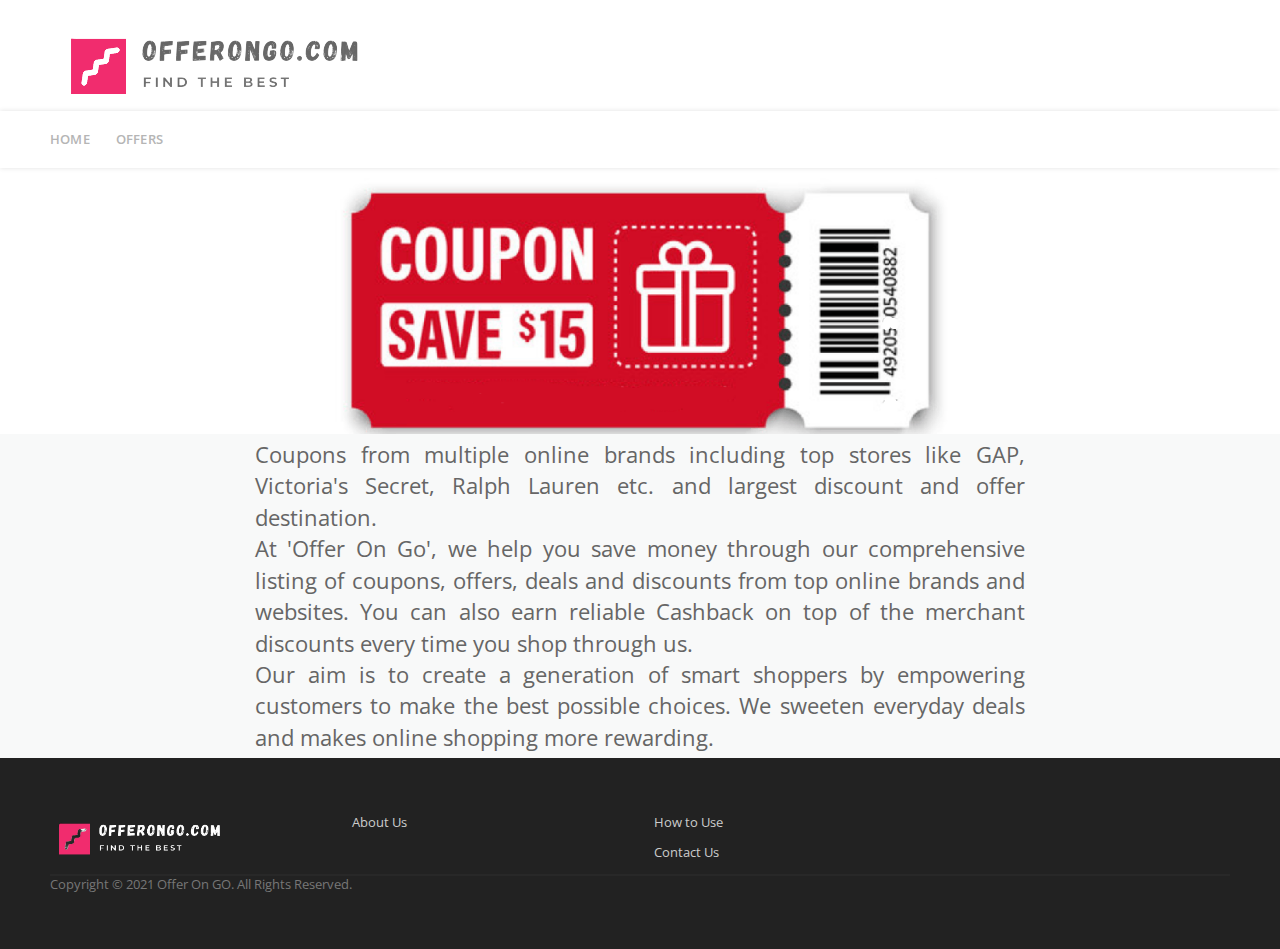
==== about.html @ be4a866e "About Page Added" ====
<!DOCTYPE html>
<html lang="en">

<meta http-equiv="content-type" content="text/html;charset=UTF-8" />

<head>
  <meta charset="UTF-8">
  <meta name="viewport" content="width=device-width, initial-scale=1">

  <title>Offer On GO - About</title>

  <link rel="canonical" href="index.html" />
  <meta property="og:locale" content="en_US" />
  <meta property="og:type" content="website" />
  <meta property="og:title" content="Offer On Go - Your Saving Assistant!!" />
  <meta property="og:url" content="index.html" />
  <meta property="og:site_name" content="Offer On Go" />
  <meta name="twitter:card" content="summary" />
  <meta name="twitter:title" content="Offer On Go - Your Saving Assistant!!" />



  <link rel='dns-prefetch' href='http://fonts.googleapis.com/' />

  <style type="text/css">
    img.wp-smiley,
    img.emoji {
      display: inline !important;
      border: none !important;
      box-shadow: none !important;
      height: 1em !important;
      width: 1em !important;
      margin: 0 .07em !important;
      vertical-align: -0.1em !important;
      background: none !important;
      padding: 0 !important;
    }
  </style>
  <link rel='stylesheet' id='wpcoupon_style-css' href='content/themes/wp-coupon/styled279.css?ver=1.1.5' type='text/css' media='all' />
  <link rel='stylesheet' id='wpcoupon_semantic-css' href='content/themes/wp-coupon/assets/css/semantic.minae82.css?ver=4.2.0' type='text/css' media='all' />
  <link rel='stylesheet' id='wp-users-css' href='content/plugins/wp-users/public/assets/css/style8d9d.css?ver=4.9.16' type='text/css' media='all' />
  <link rel='stylesheet' id='redux-google-fonts-st_options-css' href='https://fonts.googleapis.com/css?family=Open+Sans%3A300%2C400%2C600%2C700%2C800%2C300italic%2C400italic%2C600italic%2C700italic%2C800italic&amp;ver=1521454341' type='text/css'
    media='all' />
  <script type='text/javascript' src='content/plugins/google-analytics-for-wordpress/assets/js/frontend.min00ee.js?ver=7.14.0'></script>
  <script type='text/javascript' src='https://www.dealavenues.com/wp-includes/js/jquery/jquery.js?ver=1.12.4'></script>
  <script type='text/javascript' src='https://www.dealavenues.com/wp-includes/js/jquery/jquery-migrate.min.js?ver=1.4.1'></script>
  <script type='text/javascript' src='content/themes/wp-coupon/assets/js/libs/semantic.mind279.js?ver=1.1.5'></script>

  <link rel="wlwmanifest" type="application/wlwmanifest+xml" href="https://www.dealavenues.com/wp-includes/wlwmanifest.xml" />
  <!--[if lt IE 9]><script src="https://www.dealavenues.com/content/themes/wp-coupon/assets/js/libs/html5.min.js"></script><![endif]-->
  <link rel="icon" href="content/favicon.png" sizes="32x32" />
  <link rel="icon" href="content/favicon.png" sizes="192x192" />
  <link rel="apple-touch-icon-precomposed" href="content/favicon.png" />
  <link rel="stylesheet" href="/content/css/master.css">
  <meta name="title" content="Offer On Go- Your Saving Assistant!!" />
  <meta name="description"
    content="Save money every time you shop online. Get the best deals & coupons of your favourite online store at Offer On Go - Your Saving Assistant!! Get the best, latest and most trending offers from a huge number of Online Shopping Stores. Shop online with 'Offer On Go' and never miss a deal again." />
  <meta name="keywords"
    content="'Offer On Go', deal avenues, coupons, offers, deals, promo codes, coupon codes, discount codes, sale, recharge coupon, best coupon website, best coupon code website, best discount code website, top coupon code website, coupon" />
  <meta name="language" content="en-us" />
  <meta name="distribution" content="India" />
  <link href="https://cdnjs.cloudflare.com/ajax/libs/OwlCarousel2/2.3.4/assets/owl.carousel.min.css" rel="stylesheet">
  <link href="https://cdnjs.cloudflare.com/ajax/libs/OwlCarousel2/2.3.4/assets/owl.theme.default.css" rel="stylesheet">
  <link rel="stylesheet" href="https://pro.fontawesome.com/releases/v5.10.0/css/all.css" integrity="sha384-AYmEC3Yw5cVb3ZcuHtOA93w35dYTsvhLPVnYs9eStHfGJvOvKxVfELGroGkvsg+p" crossorigin="anonymous" />
</head>

<body class="home page-template page-template-templates page-template-frontpage page-template-templatesfrontpage-php page page-id-509 unknown windows">
  <div id="page" class="hfeed site">
    <header id="masthead" class="ui page site-header" role="banner">
      <div class="primary-header">
        <div class="container">
          <div class="logo_area fleft">
            <a href="index.html" title="Offer On Go" rel="home">
              <img src="content/logo.png" alt="Offer On Go" />
            </a>
          </div>

          <div class="header-highlight fleft">
            <a href="#">
              <div class="highlight-icon"></div>
              <div class="highlight-text"></div>
            </a>

          </div>
        </div> <!-- END .header -->


        <div id="site-header-nav" class="site-navigation">
          <div class="container">
            <nav class="primary-navigation clearfix fleft" role="navigation">
              <a href="#content" class="screen-reader-text skip-link">Skip to content</a>
              <div id="nav-toggle"><i class="fa fa-bars"></i></div>
              <ul class="st-menu">
                <li id="menu-item-478" class="menu-item menu-item-type-custom menu-item-object-custom menu-item-478"><a href="index.html">Home</a></li>
                <li id="menu-item-503" class="menu-item menu-item-type-post_type menu-item-object-page menu-item-has-children menu-item-503"><a style="cursor:pointer;">Offers</a>
                  <ul class="sub-menu">
                    <li id="menu-item-525" class="menu-item menu-item-type-taxonomy menu-item-object-coupon_category menu-item-525"><a target="_blank"
                        href="https://www.amazon.com/s?k=Fat+Brain+Toys&SubscriptionId=AKIAJR3SDTHECKMT46PA&linkCode=xm2&tag=crafthobbyamzn-20&ref=nb_sb_noss_2">FAT BRAIN Toys</a></li>
                    <li id="menu-item-528" class="menu-item menu-item-type-taxonomy menu-item-object-coupon_category menu-item-528"><a target="_blank"
                        href="https://www.amazon.com/Raymond-Geddes-Company-Inc/b/ref=bl_dp_s_web_9951138011?ie=UTF8&node=9951138011&field-lbr_brands_browse-bin=Raymond+Geddes+%26+Company%2C+Inc.">GEDDES School Supplies</a></li>
                    <li id="menu-item-901" class="menu-item menu-item-type-taxonomy menu-item-object-coupon_category menu-item-901"><a target="_blank" href="https://www.amazon.com/s?k=elf+cosmetics&tag=dealspotr-20">Elf Cosmetics</a></li>
                    <li id="menu-item-522" class="menu-item menu-item-type-taxonomy menu-item-object-coupon_category menu-item-522"><a target="_blank"
                        href="https://www.amazon.com/s?k=Victoria%27s+Secret+Lingerie&SubscriptionId=AKIAJR3SDTHECKMT46PA&linkCode=xm2&tag=fashionamzn-20&ref=nb_sb_noss_2">Victoria's Secret</a></li>
                    <li id="menu-item-984" class="menu-item menu-item-type-taxonomy menu-item-object-coupon_category menu-item-984"><a target="_blank"
                        href="https://www.amazon.com/s?k=Ralph+Lauren&bbn=7141123011&rh=n%3A7141123011%2Cp_8%3A2661606011&fst=p90x%3A1&qid=1507122030&tag=dealspotr-20&ref=sr_ex_n_1">Ralph Lauren</a></li>
                    <li id="menu-item-921" class="menu-item menu-item-type-taxonomy menu-item-object-coupon_category menu-item-921"><a target="_blank"
                        href="https://www.amazon.com/s?k=Gap&SubscriptionId=AKIAJR3SDTHECKMT46PA&linkCode=xm2&tag=fashionamzn-20&ref=nb_sb_noss_2">GAP</a></li>
                  </ul>
                </li>
              </ul>
            </nav> <!-- END .primary-navigation -->
          </div> <!-- END .container -->
        </div> <!-- END #primary-navigation -->
    </header><!-- END #masthead -->
    <div>
      <img class="about-image" src="content/about.png" alt="">
    </div>
    <div>
      <p class="coupon-dessss" style="text-align:justify; font-size:22px; padding:5px 5px 5px 5px; ">Coupons from multiple online brands including top
        stores like
        GAP, Victoria's Secret, Ralph Lauren etc. and largest discount and offer destination.
        <br>
        At 'Offer On Go', we help you save money through our comprehensive listing of coupons, offers, deals and discounts from top online brands and websites. You can also earn reliable Cashback on top of the merchant discounts every time you shop
        through us.
        <br>
        Our aim is to create a generation of smart shoppers by empowering customers to make the best possible choices. We sweeten everyday deals and makes online shopping more rewarding.

      </p>
    </div>
  </div> <!-- END .site-content -->

  <footer id="colophon" class="site-footer footer-widgets-on" role="contentinfo">
    <div class="container">

      <div class="footer-widgets-area">
        <div class="sidebar-footer footer-columns stackable ui grid clearfix">
          <div id="footer-1" class="four wide column footer-column widget-area" role="complementary">
            <aside id="text-3" class="widget widget_text">
              <div class="textwidget">
                <p><img class="alignnone" src="content/logo1.png" alt="" width="191" height="41" /></p>
              </div>
            </aside>
          </div>
          <div id="footer-2" class="four wide column footer-column widget-area" role="complementary">
            <aside id="nav_menu-1">
              <div class="menu-footer-column-1-container">
                <ul id="menu-footer-column-1" class="menu">
                  <li class="menu-item menu-item-type-custom menu-item-object-custom"><a href="http://dealavenues.com/about-us/"><i class="fa fa-arrow-right"></i> About Us</a></li>

                </ul>
              </div>
            </aside>
          </div>
          <div id="footer-3" class="four wide column footer-column widget-area" role="complementary">
            <aside id="nav_menu-2">
              <div class="menu-footer-column-2-container">
                <ul id="menu-footer-column-2" class="menu">
                  <li id="menu-item-493" class="menu-item menu-item-type-custom menu-item-object-custom menu-item-493"><a href="http://dealavenues.com/how-to-use/"><i class="fa fa-arrow-right"></i> How to Use</a></li>
                  <li id="menu-item-495" class="menu-item menu-item-type-custom menu-item-object-custom menu-item-495"><a href="mailto:contact@offerongo.com"><i class="fa fa-arrow-right"></i> Contact Us</a></li>
                </ul>
              </div>
            </aside>
          </div>
        </div>
      </div>


      <div class="footer_copy">
        <p>
          <span>Copyright &copy; 2021 Offer On GO. All Rights Reserved. </span>
        </p>
      </div>
    </div>
  </footer><!-- END #colophon-->

  </div><!-- END #page -->
  <script src="https://cdnjs.cloudflare.com/ajax/libs/jquery/3.5.1/jquery.min.js"></script>
  <script src="https://cdnjs.cloudflare.com/ajax/libs/OwlCarousel2/2.3.4/owl.carousel.min.js"></script>
  <script type="text/javascript" src='content/js/main.js'></script>
  <script type='text/javascript' src='content/themes/wp-coupon/assets/js/libsd279.js?ver=1.1.5'></script>

  <script type='text/javascript' src='content/themes/wp-coupon/assets/js/globald279.js?ver=1.1.5'></script>

  <script type='text/javascript' src='content/plugins/wp-users/public/assets/js/user5152.js?ver=1.0'></script>
  <script type='text/javascript' src='https://www.dealavenues.com/wp-includes/js/wp-embed.min.js?ver=4.9.16'></script>
  <script type='text/javascript' src='content/themes/wp-coupon/inc/widgets/assets/js/owl.carousel8d9d.js?ver=4.9.16'></script>
  <script type='text/javascript' src='content/themes/wp-coupon/inc/widgets/assets/js/slider8d9d.js?ver=4.9.16'></script>
  <script type='text/javascript' src='content/themes/wp-coupon/inc/widgets/assets/js/carousel8d9d.js?ver=4.9.16'></script>
</body>

</html>
---- content/themes/wp-coupon/styled279.css ----
/*
Theme Name: WP Coupon.container
Theme URI: https://www.famethemes.com/themes/coupon-wp/
Author: famethemes
Author URI: http://www.famethemes.com
Description: An advanded WordPress Coupon and Deal Theme
Version: 1.1.5
License: GNU General Public License v2 or later
License URI: http://www.gnu.org/licenses/gpl-2.0.html
Text Domain: wp-coupon
Tags: one-column, two-columns, right-sidebar, custom-background, custom-colors, custom-header, custom-menu, editor-style, featured-images, flexible-header, sticky-post, threaded-comments, translation-ready
*/
/*--------------------------------------------------------------
>>> TABLE OF CONTENTS:
----------------------------------------------------------------
1.0 Reset
2.0 Document
3.0 Layout
4.0 Elements
5.0 Posts
6.0 Pages
7.0 Widgets
8.0 User Area
9.0 Supports
10.0 Plugins

--------------------------------------------------------------*/
/*--------------------------------------------------------------
1.0 Reset
--------------------------------------------------------------*/
html {
  -ms-text-size-adjust: 100%;
  -webkit-text-size-adjust: 100%;
}

body {
  line-height: 1;
  margin: 0;
  padding: 0;
}

article,
aside,
details,
figcaption,
figure,
footer,
header,
hgroup,
main,
nav,
section,
summary {
  display: block;
}

a:focus {
  outline: none;
}

a:active,
a:hover {
  outline: 0;
}

a img {
  border: 0;
}

audio,
canvas,
progress,
video {
  display: inline-block;
  vertical-align: baseline;
}

audio:not([controls]) {
  display: none;
  height: 0;
}

[hidden],
template {
  display: none;
}

abbr[title] {
  border-bottom: 1px dotted;
}

b,
strong {
  font-weight: bold;
}

dfn {
  font-style: italic;
}

small {
  font-size: 80%;
}

sub,
sup {
  font-size: 75%;
  height: 0;
  line-height: 0;
  position: relative;
  vertical-align: baseline;
}

sup {
  bottom: 1ex;
}

sub {
  top: .5ex;
}

img {
  border: 0;
  -ms-interpolation-mode: bicubic;
}

pre {
  overflow: auto;
}

button,
input,
optgroup,
select,
textarea {
  color: inherit;
  font: inherit;
  margin: 0;
}

button {
  overflow: visible;
}

button,
select {
  text-transform: none;
}

button,
html input[type="button"],
input[type="reset"],
input[type="submit"] {
  -webkit-appearance: button;
  cursor: pointer;
}

input[type="search"] {
  -webkit-appearance: textfield;
  -webkit-box-sizing: content-box;
  -moz-box-sizing: content-box;
  box-sizing: content-box;
}

input[type="search"]::-webkit-search-cancel-button,
input[type="search"]::-webkit-search-decoration {
  -webkit-appearance: none;
}

button[disabled],
html input[disabled] {
  cursor: default;
}

button::-moz-focus-inner,
input::-moz-focus-inner {
  border: 0;
  padding: 0;
}

button,
input {
  line-height: normal;
  *overflow: visible;
}

input[type="checkbox"],
input[type="radio"] {
  padding: 0;
}

*,
*:before,
*:after {
  -webkit-box-sizing: border-box;
  -moz-box-sizing: border-box;
  box-sizing: border-box;
}

legend {
  border: 0;
  padding: 0;
}

textarea {
  overflow: auto;
}

optgroup {
  font-weight: bold;
}

table {
  border-collapse: collapse;
  border-spacing: 0;
}

td,
th {
  padding: 0;
}

.clearfix:after, .box-item:after, .container:after, .st-menu:after, .store-listing-item:after, .widget-area .widget_categories .widget-content ul:after {
  content: ".";
  display: block;
  height: 0;
  clear: both;
  visibility: hidden;
}

.clearfix, .box-item, .container, .st-menu, .store-listing-item, .widget-area .widget_categories .widget-content ul {
  display: inline-block;
}

.clearfix, .box-item, .container, .st-menu, .store-listing-item, .widget-area .widget_categories .widget-content ul {
  display: block;
}

.clear {
  zoom: 1;
}

.clear:before, .clear:after {
  display: table;
  content: "";
}

.clear:after {
  clear: both;
}

.break, h1,
h2,
h3,
h4,
h5,
h6, p, ul, ol, dl, blockquote, pre {
  word-break: break-word;
  word-wrap: break-word;
}

.none {
  display: none;
}

/*--------------------------------------------------------------
2.0 Document Setup
--------------------------------------------------------------*/
/*------------------------------
	2.1 Typography
------------------------------*/
html, body {
  margin: 0;
  padding: 0;
  height: 100%;
  font-size: 14px;
}

body {
  background: #f8f9f9;
  height: 100%;
}

body, p {
  font-family: "Open Sans", Helvetica, Arial, sans-serif;
  font-size: 12px;
  line-height: 1.3;
  color: #666666;
}

pre,
code,
input,
textarea {
  font: inherit;
}

::-moz-selection {
  background: #000000;
  color: #FFFFFF;
}

::selection {
  background: #000000;
  color: #FFFFFF;
}

/*------------------------------
	2.2 Links
------------------------------*/
a {
  color: #00979d;
  text-decoration: none;
}

a:hover {
  color: #ff9900;
  text-decoration: none;
}

/*------------------------------
	2.3 Heading
------------------------------*/
h1,
h2,
h3,
h4,
h5,
h6 {
  clear: both;
  font-family: "Open Sans", Helvetica, Arial, sans-serif;
  font-weight: normal;
  margin-bottom: 0px;
  margin-top: 0;
  color: #222222;
}

h1 a,
h2 a,
h3 a,
h4 a,
h5 a,
h6 a {
  color: #222222;
  text-decoration: none;
}

h1 {
  line-height: 1.6;
  font-size: 26px;
  letter-spacing: -0.5px;
}

@media screen and (min-width: 790px) {
  h1 {
    font-size: 25px;
  }
}

h1 span {
  font-weight: bold;
}

h2 {
  line-height: 1.6;
  font-size: 23px;
}

@media screen and (min-width: 790px) {
  h2 {
    font-size: 13px;
  }
}

h3 {
  font-size: 20px;
  line-height: 1.6;
}

h4 {
  font-weight: normal;
  font-size: 18px;
}

h5 {
  font-size: 15px;
}

h6 {
  font-weight: normal;
  font-size: 13px;
}

/*------------------------------
	2.4 Base
------------------------------*/
ul, ol, dl, p, details, address, .vcard, figure, pre, fieldset, table, dt, dd, hr {
  margin-bottom: 15px;
  margin-top: 0;
}

/*------------------------------
	2.5 Content
------------------------------*/
img {
  height: auto;
  max-width: 100%;
  vertical-align: middle;
}

b,
strong {
  font-weight: bold;
}

blockquote {
  clear: both;
  margin: 20px 0;
}

blockquote p {
  font-style: italic;
}

blockquote cite {
  font-style: normal;
  margin-bottom: 20px;
  font-size: 13px;
}

dfn,
cite,
em,
i {
  font-style: italic;
}

figure {
  margin: 0;
}

address {
  margin: 20px 0;
}

hr {
  border: 0;
  border-top: 1px solid #e9e9e9;
  height: 1px;
  margin-bottom: 20px;
}

tt,
kbd,
pre,
code,
samp,
var {
  font-family: Monaco, Consolas, "Andale Mono", "DejaVu Sans Mono", monospace;
  background-color: #e9e9e9;
  padding: 5px 7px;
  -webkit-border-radius: 2px;
  -moz-border-radius: 2px;
  border-radius: 2px;
}

pre {
  overflow: auto;
  white-space: pre-wrap;
  max-width: 100%;
  line-height: 1.7;
  margin: 20px 0;
  padding: 20px;
}

details summary {
  font-weight: bold;
  margin-bottom: 20px;
}

details :focus {
  outline: none;
}

abbr,
acronym,
dfn {
  cursor: help;
  font-size: .95em;
  text-transform: uppercase;
  border-bottom: 1px dotted #e9e9e9;
  letter-spacing: 1px;
}

mark {
  background-color: #fff9c0;
  text-decoration: none;
}

small {
  font-size: 75%;
}

big {
  font-size: 125%;
}

ul, ol {
  padding-left: 20px;
}

ul {
  list-style: disc;
}

ol {
  list-style: decimal;
}

ul li, ol li {
  margin: 8px 0;
}

dt {
  font-weight: bold;
}

dd {
  margin: 0 20px 20px;
}

/*------------------------------
	2.6 Table
------------------------------*/
table {
  width: 100%;
  margin-bottom: 20px;
  border: 1px solid #e9e9e9;
  border-collapse: collapse;
  border-spacing: 0;
}

table>thead>tr>th,
table>tbody>tr>th,
table>tfoot>tr>th,
table>thead>tr>td,
table>tbody>tr>td,
table>tfoot>tr>td {
  border: 0px solid #e9e9e9;
  line-height: 1.42857;
  padding: 5px;
  vertical-align: middle;
  text-align: center;
}

table>thead>tr>th, table>thead>tr>td {
  border-bottom-width: 2px;
}

table th {
  font-size: 14px;
  letter-spacing: 2px;
  text-transform: uppercase;
}

/*------------------------------
	2.7 Form
------------------------------*/
fieldset {
  padding: 20px;
  border: 1px solid #e9e9e9;
}

input[type="reset"], input[type="submit"], input[type="submit"] {
  cursor: pointer;
  background: #00979d;
  border: none;
  display: inline-block;
  color: #FFFFFF;
  letter-spacing: 1px;
  text-transform: uppercase;
  line-height: 1;
  text-align: center;
  padding: 17px 23px 18px 23px;
  -webkit-border-radius: 2px;
  -moz-border-radius: 2px;
  border-radius: 2px;
  margin: 3px 0;
  text-decoration: none;
  font-weight: 600;
  font-size: 13px;
}

input[type="reset"]:hover, input[type="submit"]:hover, input[type="submit"]:hover {
  opacity: 0.8;
}

input[type="button"]:hover, input[type="button"]:focus, input[type="reset"]:hover,
input[type="reset"]:focus, input[type="submit"]:hover, input[type="submit"]:focus,
button:hover, button:focus {
  cursor: pointer;
}

textarea {
  resize: vertical;
}

select {
  max-width: 100%;
  overflow: auto;
  vertical-align: top;
  outline: none;
  border: 1px solid #e9e9e9;
  padding: 10px;
}

textarea,
input[type="date"],
input[type="datetime"],
input[type="datetime-local"],
input[type="email"],
input[type="month"],
input[type="number"],
input[type="password"],
input[type="search"],
input[type="tel"],
input[type="text"],
input[type="time"],
input[type="url"],
input[type="week"] {
  cursor: pointer;
  max-width: 100%;
  background-color: transparent;
  border: 1px solid #e9e9e9;
  -webkit-appearance: none;
  padding: 10px 15.38462px;
  -webkit-border-radius: 2px;
  -moz-border-radius: 2px;
  border-radius: 2px;
}

textarea:focus,
input[type="date"]:focus,
input[type="datetime"]:focus,
input[type="datetime-local"]:focus,
input[type="email"]:focus,
input[type="month"]:focus,
input[type="number"]:focus,
input[type="password"]:focus,
input[type="search"]:focus,
input[type="tel"]:focus,
input[type="text"]:focus,
input[type="time"]:focus,
input[type="url"]:focus,
input[type="week"]:focus {
  outline: none;
  border-color: #00979d;
}

button::-moz-focus-inner {
  border: 0;
  padding: 0;
}

input[type="radio"], input[type="checkbox"] {
  margin: 0 10px;
}

input, textarea, input[type="submit"]:focus {
  outline: 0 none;
}

/*------------------------------
	2.8 Accessibility
------------------------------*/
/* Text meant only for screen readers */
.screen-reader-text {
  clip: rect(1px, 1px, 1px, 1px);
  position: absolute !important;
}

.screen-reader-text:hover,
.screen-reader-text:active,
.screen-reader-text:focus {
  background-color: #AAAAAA;
  -webkit-border-radius: 3px;
  -moz-border-radius: 3px;
  border-radius: 3px;
  clip: auto !important;
  color: #00979d;
  display: block;
  height: auto;
  left: 5px;
  line-height: normal;
  padding: 17px;
  text-decoration: none;
  top: 5px;
  width: auto;
  z-index: 100000;
  /* Above WP toolbar */
}

/*------------------------------
	2.9 Helper
------------------------------*/
.primary-color, .primary-bg {
  color: #00979d;
}

.secondary-color, .secondary-bg {
  color: #ff9900;
}

.text-transform-none {
  text-transform: none !important;
}

.text-transform-none h1, .text-transform-none h2, .text-transform-none h3, .text-transform-none h4, .text-transform-none h5 {
  text-transform: none !important;
}

.fleft {
  float: left;
}

.fright {
  float: right;
}

.text-center {
  text-align: center;
}

.text-right {
  text-align: right;
}

.primary-colored {
  color: #00979d;
}

.box-item {
  padding: 20px 20px 16px 20px;
  margin-bottom: 15px;
}

/*--------------------------------------------------------------
3.0 Layout
--------------------------------------------------------------*/
.site {
  margin: 0 auto;
}

.container {
  max-width: 1500px;
  padding: 0px 25px;
  margin: 0 auto;
  position: relative;
}

@media screen and (min-width: 790px) {
  .container {
    padding: 0px 30px;
  }
}

@media screen and (min-width: 1100px) {
  .container {
    padding: 0px 50px;
  }
}

.site-content #content-wrap {
  padding-top: 10px;
  padding-bottom: 5px;
}

.content-area {
  width: 100%;
  float: none;
  padding-bottom: 40px;
}

@media screen and (min-width: 790px) {
  .content-area {
    width: 75%;
    float: left;
    padding-bottom: 0px;
  }
}

.sidebar {
  width: 100%;
  float: none;
}

@media screen and (min-width: 790px) {
  .sidebar {
    width: 23%;
    float: left;
  }
}

.content-box {
  padding: 30px;
}

.no-sidebar .content-box {
  padding: 40px;
}

@media screen and (max-width: 790px) {
  .no-sidebar .content-box {
    padding: 5px;
  }
}

.no-sidebar .content-area {
  width: 100%;
}

@media screen and (min-width: 790px) {
  .left-sidebar .content-area {
    float: right;
  }

  .right-sidebar .sidebar {
    float: right;
  }
}

/**/
.content-widgets .widget {
  margin-bottom: 15px;
}

.content-widgets.frontpage-after-main .widget:last-child {
  margin-bottom: 0px;
}

/* SiteOrigin page builder extended */
.panel-grid {
  margin-bottom: 40px;
}

@media screen and (min-width: 790px) {
  .wpc-pn-row-wrapper {
    margin-left: -2.42718%;
    margin-right: -2.42718%;
  }

  .wpc-pn-row-wrapper .panel-grid-cell {
    padding-left: 2.42718%;
    padding-right: 2.42718%;
  }
}

@media screen and (max-width: 790px) {
  .wpc-pn-row-wrapper {
    margin-left: 0;
    margin-right: 0;
  }

  .wpc-pn-row-wrapper .panel-grid-cell {
    padding-left: 0;
    padding-right: 0;
    float: none !important;
    width: 100% !important;
    margin-bottom: 40px;
  }

  .wpc-pn-row-wrapper .panel-grid-cell:last-child {
    margin-bottom: 0;
  }
}

/*--------------------------------------------------------------
4.0 Elements
--------------------------------------------------------------*/
/*------------------------------
	4.1 Header
------------------------------*/
.site-header .logo_area {
  margin-top: 7px;
}

@media screen and (max-width: 500px) {
  .site-header .logo_area {
    float: none;
    text-align: center;
    margin-bottom: 15px;
  }
}

.primary-header {
  padding: 10px 0px;
  background: #fff;
  color: rgba(255, 255, 255, 0.6);
}

.title_area .site-title {
  line-height: 1;
  font-size: 22px;
  text-transform: uppercase;
  margin-bottom: 5px;
  letter-spacing: 1px;
  font-weight: bold;
}

.title_area .site-title a {
  color: rgba(255, 255, 255, 0.6);
}

.title_area .site-description {
  color: rgba(255, 255, 255, 0.6);
  font-size: 12px;
  line-height: 1;
  margin-bottom: 0px;
  text-transform: uppercase;
  letter-spacing: 1px;
}

.site-navigation {
  background: #FFFFFF;
  box-shadow: 0 0 5px rgba(0, 0, 0, 0.12);
  position: relative;
  z-index: 30;
}

/* Header Hightlight
------------------------------*/
.header-highlight {
  display: none;
}

.header-highlight a {
  margin-left: 30px;
  margin-top: 7px;
  display: inline-block;
}

.header-highlight a .highlight-icon {
  text-align: center;
  font-size: 20px;
  line-height: 1;
  margin-bottom: 8px;
  color: rgba(255, 255, 255, 0.6);
}

.header-highlight a .highlight-text {
  line-height: 1;
  color: rgba(255, 255, 255, 0.6);
  text-transform: uppercase;
  font-size: 11px;
  letter-spacing: 1px;
}

.header-highlight a:hover .highlight-text, .header-highlight a:hover .highlight-icon {
  color: #ffffff;
}

.header-highlight a:first-child {
  margin-left: 60px;
}

@media screen and (min-width: 1100px) {
  .header-highlight {
    display: block;
  }
}

/* Search Form
------------------------------*/
@media screen and (max-width: 790px) {
  #header-search {
    margin-top: 5px;
  }
}

@media screen and (max-width: 500px) {
  #header-search {
    float: none;
    text-align: center;
    display: inline-block;
  }
}

#header-search .search-sample {
  display: block;
  font-size: 11px;
  margin-top: 7px;
  line-height: 1;
}

#header-search .search-sample a {
  color: rgba(255, 255, 255, 0.6);
  margin-left: 2px;
}

#header-search .search-sample a:hover {
  color: #FFFFFF;
}

#header-search .search-sample span {
  margin-right: 10px;
}

@media screen and (max-width: 790px) {
  #header-search .search-sample {
    display: none;
  }
}

#header-search .header-search-input {
  float: right;
}

@media screen and (max-width: 500px) {
  #header-search .header-search-input {
    float: none;
    text-align: center;
  }
}

#header-search input[type="text"] {
  font-size: 15px;
  border: none;
  -webkit-border-radius: 2px;
  -moz-border-radius: 2px;
  border-radius: 2px;
}

@media screen and (min-width: 790px) {
  #header-search input[type="text"] {
    width: 300px;
  }
}

@media screen and (max-width: 500px) {
  #header-search input[type="text"] {
    width: 50%;
  }
}

#header-search .header-search-submit {
  background: #00979d;
  color: #FFFFFF;
  text-transform: uppercase;
  font-size: 13px;
  letter-spacing: 1px;
  border-top-right-radius: 2px;
  border-bottom-right-radius: 2px;
}

#header-search .result {
  display: flex;
  position: relative;
}

#header-search .result a {
  display: block;
  position: absolute;
  z-index: 10;
  top: 0px;
  left: 0px;
  width: 100%;
  height: 100%;
}

#header-search .results .result .image+.content {
  margin: 0px;
  align-self: center;
}

#header-search .results .image {
  float: left;
  margin-right: 1em;
  flex: 0 0 auto;
  align-self: center;
  -webkit-border-radius: 0px;
  -moz-border-radius: 0px;
  border-radius: 0px;
}

#header-search .results .result .image img {
  width: 90px;
}

@media screen and (max-width: 500px) {
  .header_right.fright {
    float: none;
    text-align: center;
  }
}

/* Primary Navigation
------------------------------*/
.st-menu, .st-menu * {
  margin: 0;
  padding: 0;
  list-style: none;
}

.st-menu ul {
  position: absolute;
  display: none;
  top: 100%;
  left: 0;
  z-index: 99;
}

.st-menu .menu-box {
  position: absolute;
  display: none;
  top: 100%;
  right: 0;
  z-index: 99;
}

.st-menu li:hover>.menu-box, .st-menu li.sfHover>.menu-box {
  display: block;
}

.st-menu ul ul {
  top: 0;
  left: 100%;
}

.st-menu li {
  position: relative;
}

.st-menu>li {
  float: left;
}

.st-menu li:hover>ul, .st-menu li.sfHover>ul {
  display: block;
}

.st-menu a {
  display: block;
  position: relative;
}

.st-menu ul {
  min-width: 12em;
  *width: 12em;
  box-shadow: 0 9px 14px rgba(0, 0, 0, 0.05);
  padding-bottom: 7px;
  background: #FFFFFF;
}

.st-menu ul ul {
  padding-top: 7px;
}

.st-menu li {
  white-space: nowrap;
  *white-space: normal;
  -webkit-transition: background .2s;
  transition: background .2s;
}

.st-menu>li:first-child>a {
  padding-left: 0px;
}

.st-menu>li>a {
  font-size: 13px;
  font-weight: 600;
  letter-spacing: 0.2px;
  text-transform: uppercase;
  padding: 18px 13px 19px;
}

.st-menu li:hover,
.st-menu li.sfHover {
  -webkit-transition: none;
  transition: none;
}

.st-menu a {
  color: #888888;
  padding: 7px 20px;
  font-size: 13px;
  font-family: "Open Sans", Helvetica, Arial, sans-serif;
  text-decoration: none;
  zoom: 1;
}

.st-menu a:hover {
  color: #00979d;
}

.st-menu a i {
  margin-right: 0px;
  font-size: 13px;
}

.st-menu li.current-menu-item a {
  color: #00979d;
}

.sf-arrows .sf-with-ul {
  padding-right: 2.5em;
  *padding-right: 1em;
}

.sf-arrows .sf-with-ul:after {
  content: '';
  position: absolute;
  top: 50%;
  right: 1em;
  margin-top: -3px;
  height: 0;
  width: 0;
  border: 5px solid transparent;
  border-top-color: #cccccc;
}

.sf-arrows>li>.sf-with-ul:focus:after,
.sf-arrows>li:hover>.sf-with-ul:after,
.sf-arrows>.sfHover>.sf-with-ul:after {
  border-top-color: #00979d;
  opacity: 0.5;
}

.sf-arrows ul .sf-with-ul:after {
  margin-top: -5px;
  margin-right: -3px;
  border-color: transparent;
  border-left-color: #cccccc;
}

.sf-arrows ul li>.sf-with-ul:focus:after,
.sf-arrows ul li:hover>.sf-with-ul:after,
.sf-arrows ul .sfHover>.sf-with-ul:after {
  border-left-color: #00979d;
  opacity: 0.5;
}

#nav-toggle {
  display: none;
  font-size: 20px;
  padding: 13px 0 11px;
  margin-left: -3px;
  cursor: pointer;
  color: #777777;
}

.nav-toggle-subarrow {
  display: none;
}

@media screen and (max-width: 790px) {
  .primary-navigation .st-menu {
    width: 100% !important;
    display: none;
  }

  .st-menu.st-menu-mobile {
    display: block !important;
    position: absolute;
    left: 0;
    width: 100%;
    background: #FFFFFF;
    border-top: 1px solid #e9e9e9;
    z-index: 100;
  }

  .st-menu.st-menu-mobile>li>a {
    padding: 12px 20px;
  }

  .st-menu.st-menu-mobile ul {
    box-shadow: none;
    background: #FFFFFF;
    padding-bottom: 0;
    border-top: 1px solid #e9e9e9;
    position: static !important;
    display: none !important;
  }

  .st-menu.st-menu-mobile ul li:last-child {
    border-bottom: none;
  }

  .st-menu.st-menu-mobile ul li a {
    padding: 12px 35px;
  }

  .st-menu.st-menu-mobile ul li li a {
    padding: 12px 70px;
  }

  .st-menu.st-menu-mobile li {
    border-bottom: 1px solid #e9e9e9;
    float: none !important;
    display: block !important;
    width: 100% !important;
  }

  .st-menu.st-menu-mobile .nav-toggle-subarrow {
    display: block;
    color: #999999;
    font-weight: normal;
    position: absolute;
    top: 0;
    right: 0;
    cursor: pointer;
    text-align: center;
    padding: 12px 20px 11px;
  }

  .st-menu.st-menu-mobile .nav-toggle-dropdown>.nav-toggle-subarrow i.icon.plus:before {
    content: "\f068";
  }

  .st-menu.st-menu-mobile .nav-toggle-dropdown>ul {
    display: block !important;
  }

  #nav-toggle {
    display: block;
  }
}

/* Header User Action Menu
------------------------------*/
.nav-user-action .st-menu {
  position: relative;
}

.nav-user-action .st-menu>li:last-child>a {
  padding-right: 0;
}

.nav-user-action .st-menu>li:first-child>a {
  padding-left: 0;
}

.nav-user-action .st-menu>li {
  position: static;
}

.nav-user-action .st-menu>li>a {
  padding-left: 10px;
  padding-right: 10px;
}

@media screen and (max-width: 400px) {
  .nav-user-action .st-menu>li>a {
    padding-left: 4px;
    padding-right: 4px;
    font-size: 11px;
    padding-top: 20px;
  }
}

.nav-user-action .st-menu ul {
  right: 0;
  left: auto;
}

.nav-user-action .st-menu .menu-box {
  background: #FFFFFF;
  box-shadow: 0 9px 14px rgba(0, 0, 0, 0.05);
  min-width: 300px;
  padding: 15px 30px 20px;
  overflow: hidden;
  white-space: normal;
}

@media screen and (max-width: 400px) {
  .nav-user-action .st-menu .menu-box {
    width: 100%;
    right: -15px;
  }
}

.nav-user-action .st-menu .menu-box .menu-box-title {
  font-size: 16px;
  font-weight: 300;
  letter-spacing: 0px;
  display: block;
  margin-bottom: 20px;
}

.nav-user-action .st-menu .menu-box .saved-coupon {
  padding-bottom: 15px;
  margin-bottom: 17px;
  border-bottom: 1px solid #e9e9e9;
}

.nav-user-action .st-menu .menu-box .saved-coupon:last-child {
  border-bottom: none;
  margin-bottom: 0;
  padding-bottom: 0px;
}

.nav-user-action .st-menu .menu-box .saved-coupon .store-thumb {
  width: 80px;
  height: auto;
  float: left;
  margin-right: 15px;
}

.nav-user-action .st-menu .menu-box .saved-coupon .coupon-text {
  overflow: hidden;
}

.nav-user-action .st-menu .menu-box .saved-coupon .coupon-text a {
  font-size: 13px;
  line-height: 1.5;
}

.nav-user-action .st-menu .menu-box .exp-text {
  font-size: 10px;
  display: block;
  margin-top: 2px;
  font-style: italic;
}

.nav-user-action .st-menu .menu-box a {
  padding: 0;
  color: #00979d;
  font-size: 14px;
}

.nav-user-action .st-menu .menu-box a:hover {
  color: #ff9900;
}

.nav-user-action .st-menu .menu-box .store-thumb a {
  line-height: 64px;
}

.nav-user-action .st-menu .menu-box .more-links {
  display: block;
  margin-top: 20px;
}

.store-thumb a {
  border: 2px solid #f5f5f5;
  -webkit-border-radius: 2px;
  -moz-border-radius: 2px;
  border-radius: 2px;
  display: block;
}

.store-thumb a:hover {
  border-color: #ff9900;
}

/*------------------------------
	4.2 Content
------------------------------*/
/* Content Related Elements
------------------------------*/
.content-box {
  margin-bottom: 30px;
}

/* Popular Stores
------------------------------*/
.popular-stores {
  background: #FFFFFF;
  padding: 10px;
}

.popular-stores .store-thumb a {
  text-align: center;
  line-height: 107px;
}

.popular-stores .store-name a {
  text-align: center;
  display: block;
  font-size: 13px;
  margin-top: 7px;
  margin-bottom: -3px;
  color: #666666;
}

.popular-stores .store-name a:hover {
  color: #00979d;
}

.popular-stores .owl-item {
  padding: 10px 10px;
}

.popular-stores .owl-controls .owl-prev {
  left: -50px;
}

@media screen and (max-width: 1100px) {
  .popular-stores .owl-controls .owl-prev {
    left: auto;
    right: 10px;
    top: -35px;
    opacity: 0.8;
  }

  .popular-stores .owl-controls .owl-prev img {
    width: 8px;
    height: auto;
  }
}

.popular-stores .owl-controls .owl-next {
  right: -50px;
}

@media screen and (max-width: 1100px) {
  .popular-stores .owl-controls .owl-next {
    right: -10px;
    top: -35px;
    opacity: 0.8;
  }

  .popular-stores .owl-controls .owl-next img {
    width: 8px;
    height: auto;
  }
}

.popular-stores.inside-content {
  padding: 0px;
  margin: 0px -10px;
}

.popular-stores.inside-content .store-carousel .owl-next {
  top: -25px;
  right: 10px;
  opacity: 1;
}

.popular-stores.inside-content .store-carousel .owl-next img {
  width: 8px;
}

.popular-stores.inside-content .store-carousel .owl-prev {
  top: -25px;
  right: 30px;
  left: auto;
  opacity: 1;
}

.popular-stores.inside-content .store-carousel .owl-prev img {
  width: 8px;
}

.inside-content.shadow-box {
  box-shadow: none;
}

.store-listing-item {
  padding: 10px 10px 10px 10px;
  margin-bottom: 10px;
}

.store-listing-item:last-child {
  margin-bottom: 0;
}

.store-listing-item .store-thumb-link {
  float: none;
  display: block;
  margin-right: 0;
}

@media screen and (min-width: 400px) {
  .store-listing-item .store-thumb-link {
    float: none;
    margin-right: 0;
  }
}

@media screen and (min-width: 500px) {
  .store-listing-item .store-thumb-link {
    float: left;
    margin-right: 20px;
  }
}

.store-listing-item .store-thumb-link .store-thumb {
  max-width: 150px;
  margin-bottom: 5px;
}

@media screen and (max-width: 500px) {
  .store-listing-item .store-thumb-link .store-thumb {
    width: 100%;
    max-width: 100%;
  }
}

.store-listing-item .store-thumb-link .store-thumb a {
  text-align: center;
}

.store-listing-item .store-thumb-link .store-name {
  line-height: 1.3;
}

.store-listing-item .store-thumb-link .store-name a {
  max-width: 150px;
  text-overflow: ellipsis;
  white-space: nowrap;
  overflow: hidden;
}

.store-listing-item .store-thumb-link .store-name a {
  display: inline-block;
  font-size: 13px;
  color: #666666;
  text-align: center;
}

@media screen and (max-width: 500px) {
  .store-listing-item .store-thumb-link .store-name a {
    width: 100%;
    margin-bottom: 10px;
  }
}

.store-listing-item .store-thumb-link .store-name a:hover {
  color: #00979d;
}

.store-listing-item .store-thumb-link .store-name a i {
  margin-left: -3px;
}

.store-listing-item.no-thumb .latest-coupon {
  max-width: 400px;
}

.store-listing-item .latest-coupon {
  max-width: 100%;
  max-width: 250px;
  margin-right: 0px;
  float: left;
}

@media screen and (min-width: 400px) {
  .store-listing-item .latest-coupon {
    width: 100%;
    max-width: 100%;
  }
}

@media screen and (min-width: 500px) {
  .store-listing-item .latest-coupon {
    margin-right: 20px;
    max-width: 293px;
  }
}

@media screen and (min-width: 790px) {
  .store-listing-item .latest-coupon {
    margin-right: 10px;
    max-width: 228px;
  }
}

@media screen and (min-width: 1100px) {
  .store-listing-item .latest-coupon {
    max-width: 550px;
    margin-right: 5px;
  }
}

.store-listing-item .latest-coupon .coupon-title {
  font-size: 20px;
  margin-bottom: 5px;
  font-weight: 500;
  margin-top: -2px;
  line-height: 1.5;
}

.store-listing-item .latest-coupon .coupon-title a {
  color: #00979d;
}

.store-listing-item .latest-coupon .coupon-title a:hover {
  color: #ff9900;
}

.store-listing-item .coupon-detail {
  margin-top: 25px;
  float: left;
}

@media screen and (min-width: 400px) {
  .store-listing-item .coupon-detail {
    float: left;
  }
}

@media screen and (min-width: 500px) {
  .store-listing-item .coupon-detail {
    float: right;
  }
}

.store-listing-item .coupon-detail .exp-text {
  font-size: 13px;
  display: block;
  margin-top: 5px;
  margin-bottom: -2px;
  color: #888888;
}

.store-listing-item .coupon-save {
  float: right;
  font-size: 15px;
  margin-right: -4px;
  margin-top: -2px;
  color: #999999;
}

.store-listing-item .coupon-save:hover {
  color: #00979d;
}

.store-listing-item .coupon-saved {
  color: #00979d;
}

.coupon-item .coupon-des-full {
  display: none;
  transition: all 1s linear;
}

.coupon-item.show-full .coupon-des-ellip {
  display: none;
}

.coupon-item.show-full .coupon-des-full {
  display: block;
}

/* Coupon Modal
------------------------------*/
.coupon-modal {
  background: #f8f9f9;
}

.coupon-modal .coupon-header {
  padding: 10px 25px 30px;
  position: relative;
  background: #ffffff;
}

@media screen and (min-width: 500px) {
  .coupon-modal .coupon-header {
    padding: 10px 25px 10px;
  }
}

.coupon-modal .coupon-header .coupon-store-thumb {
  float: none;
  display: block;
  text-align: center;
  margin-right: 0px;
}

.coupon-modal .coupon-header .coupon-store-thumb img {
  max-height: 50px;
  width: auto;
}

@media screen and (min-width: 500px) {
  .coupon-modal .coupon-header .coupon-store-thumb {
    float: left;
    margin-right: 10px;
  }
}

.coupon-modal .coupon-header .coupon-title {
  font-size: 16px;
  line-height: 1.7;
  margin-top: 11px;
  max-width: 100%;
  padding-right: 15px;
  text-overflow: ellipsis;
  white-space: nowrap;
  position: relative;
  overflow: hidden;
  color: #222222;
}

@media screen and (min-width: 500px) {
  .coupon-modal .coupon-header .coupon-title {
    float: left;
    max-width: 73%;
  }
}

.coupon-modal .coupon-header .close {
  position: absolute;
  right: 25px;
  top: 25px;
  width: 18px;
  height: 18px;
  cursor: pointer;
  background: url(assets/images/close.svg) no-repeat center center;
}

.coupon-modal .coupon-content {
  padding: 30px 0 35px;
  margin: 0 4%;
  width: 92%;
}

@media screen and (min-width: 500px) {
  .coupon-modal .coupon-content {
    width: 60%;
    padding: 50px 0 55px;
    margin: 0 20%;
  }
}

.coupon-modal .coupon-content p.coupon-type-text {
  display: inline-block;
  font-size: 12px;
  letter-spacing: 1.2px;
  margin-bottom: 8px;
  text-transform: uppercase;
}

@media screen and (min-width: 500px) {
  .coupon-modal .coupon-content p.coupon-type-text {
    font-size: 13px;
  }
}

.coupon-modal .coupon-content .modal-code {
  background: #FFFFFF;
  text-align: center;
  margin-bottom: 17px;
  display: block;
}

.coupon-modal .coupon-content .modal-code .coupon-code {
  display: block;
}

.coupon-modal .coupon-content .modal-code .coupon-code::after {
  clear: both;
  content: " ";
  display: block;
}

.coupon-modal .coupon-content .modal-code .coupon-code .input {
  width: 100%;
  max-width: 100%;
}

.coupon-modal .coupon-content .modal-code .action {
  padding: 20px;
  max-width: 100%;
}

.coupon-modal .coupon-content .modal-code .action .button {
  display: flex;
}

.coupon-modal .coupon-content .modal-code .code-text {
  background: #fff1db;
  display: flex;
  flex: 1 0 auto;
  padding: 8px 10px 10px;
  font-size: 25px;
  font-weight: bold;
  border: 2px dashed #ff9900;
  color: #000000;
  -webkit-border-radius: 3px;
  -moz-border-radius: 3px;
  border-radius: 3px;
  width: inherit;
  letter-spacing: 2px;
}

@media screen and (min-width: 500px) {
  .coupon-modal .coupon-content .modal-code .code-text {
    font-size: 30px;
  }
}

.coupon-modal .coupon-content .user-ratting {
  position: relative;
  float: left;
  display: inline-block;
  margin-bottom: 15px;
}

.coupon-modal .coupon-content .user-ratting .ui.button {
  border-radius: 2px;
  font-size: 20px;
  padding: 8px;
  border-color: #DDDDDD;
  box-shadow: none;
}

.coupon-modal .coupon-content .user-ratting .ui.button i {
  color: #999999;
}

.coupon-modal .coupon-content .user-ratting .ui.button:hover i {
  color: #00979d;
}

.coupon-modal .coupon-content .go-store {
  float: right;
}

.coupon-modal .coupon-content .deal-actived {
  display: inline-block;
  margin: 20px 0px;
  padding: 15px 26px;
}

.coupon-modal .coupon-content .user-ratting-text {
  font-size: 12px;
  letter-spacing: 1.2px;
  text-transform: uppercase;
}

.coupon-modal .coupon-content .show-detail {
  float: right;
  font-size: 12px;
  letter-spacing: 1.2px;
  text-transform: uppercase;
  margin-right: -6px;
}

.coupon-modal .coupon-content .show-detail a {
  color: #666666;
}

.coupon-modal .coupon-content .show-detail a:hover {
  color: #00979d;
}

.coupon-modal .coupon-content .show-detail .show-detail-on {
  color: #00979d;
}

.coupon-modal .coupon-content .coupon-popup-detail {
  margin-top: 30px;
}

.coupon-modal .coupon-content .coupon-popup-detail p {
  font-size: 13px;
  margin-bottom: 5px;
}

.coupon-modal .coupon-content .coupon-popup-detail p:last-child {
  margin-bottom: 0px;
}

.coupon-modal .coupon-footer {
  padding: 10px 25px;
  background: #ffffff;
}

.coupon-modal .coupon-footer ul {
  list-style: none;
  margin: 0;
  padding: 0;
}

@media screen and (min-width: 500px) {
  .coupon-modal .coupon-footer ul li {
    padding: 0;
    display: inline-block;
    float: left;
    margin-left: 15px;
  }

  .coupon-modal .coupon-footer ul li:first-child {
    margin-left: 0px;
  }

  .coupon-modal .coupon-footer ul li:last-child {
    float: right;
    margin-left: 0px;
  }
}

.coupon-modal .coupon-footer ul li a, .coupon-modal .coupon-footer ul li span {
  font-size: 12px;
  color: #999999;
}

.coupon-modal .coupon-footer ul li a i, .coupon-modal .coupon-footer ul li span i {
  margin-left: 0px;
  margin-right: 0px;
  color: #CCCCCC;
}

.coupon-modal .coupon-footer ul li a:hover {
  color: #00979d;
}

.coupon-deal-modal .show-detail {
  margin-top: -50px;
}

.coupon-listing-item {
  padding-bottom: 0px;
}

.coupon-listing-item .store-thumb-link .store-thumb {
  margin-bottom: 30px;
}

@media screen and (min-width: 790px) {
  .coupon-listing-item .store-thumb-link .store-thumb {
    margin-bottom: 0px;
  }
}

.coupon-listing-item .coupon-detail {
  margin-top: 10px;
}

.coupon-listing-item .coupon-detail .coupon-button {
  margin-bottom: 10px;
}

.coupon-listing-item .coupon-detail .user-ratting i {
  font-size: 18px;
  color: #999999;
}

.coupon-listing-item .coupon-detail .user-ratting .ui.button {
  padding: 6px 6px 8px;
}

.coupon-listing-item .coupon-detail .user-ratting .ui.button:hover i {
  color: #00979d;
}

.coupon-listing-item .coupon-detail .user-ratting .ui.button.active {
  background: none;
}

.coupon-listing-item .coupon-detail .user-ratting .ui.button.active i {
  color: #00979d;
}

.coupon-listing-item .coupon-detail .ui.basic.buttons {
  border-radius: 2px;
}

.coupon-listing-item .coupon-detail .voted-value {
  font-size: 11px;
  letter-spacing: 0.5px;
  text-transform: uppercase;
}

.coupon-listing-item .c-type {
  margin: 0px 0px 4px;
  display: inline-block;
}

.coupon-listing-item .c-type .c-code {
  background: #b9dc2f;
  color: #FFFFFF;
  padding: 4px 10px 4px;
  line-height: 1;
  text-transform: uppercase;
  font-size: 13px;
  font-weight: bold;
  letter-spacing: 1px;
  display: inline-block;
  -webkit-border-radius: 2px;
  -moz-border-radius: 2px;
  border-radius: 2px;
}

.coupon-listing-item .c-type .c-sale {
  background: #ea4c89;
  padding: 3px 10px 5px;
}

.coupon-listing-item .c-type .c-print {
  background: #2d3538;
}

.coupon-listing-item .c-type .exp {
  font-size: 12px;
  color: #999999;
  margin-left: 10px;
}

.coupon-listing-item .coupon-listing-footer {
  margin: 10px 0px 0px;
  padding: 0px 0px 0px;
  border-top: 1px solid #e9e9e9;
}

.coupon-listing-item .coupon-listing-footer ul {
  margin: 0px;
  padding: 0px;
  list-style: none;
}

.coupon-listing-item .coupon-listing-footer ul li {
  margin: 0;
}

@media screen and (max-width: 500px) {
  .coupon-listing-item .coupon-listing-footer ul li {
    width: 50%;
    float: left;
    text-overflow: ellipsis;
    white-space: nowrap;
    position: relative;
    overflow: hidden;
  }
}

@media screen and (min-width: 500px) {
  .coupon-listing-item .coupon-listing-footer ul li {
    padding: 0;
    display: inline-block;
    float: left;
    margin-left: 15px;
  }

  .coupon-listing-item .coupon-listing-footer ul li:first-child {
    margin-left: 0px;
  }

  .coupon-listing-item .coupon-listing-footer ul li:last-child {
    float: right;
    margin-left: 0px;
  }
}

.coupon-listing-item .coupon-listing-footer ul li a, .coupon-listing-item .coupon-listing-footer ul li span {
  font-size: 12px;
  color: #999999;
}

.coupon-listing-item .coupon-listing-footer ul li a i, .coupon-listing-item .coupon-listing-footer ul li span i {
  margin-left: 0px;
  margin-right: 0px;
  color: #cccccc;
}

.coupon-listing-item .coupon-listing-footer ul li a:hover, .coupon-listing-item .coupon-listing-footer ul li a.active {
  color: #00979d;
}

.coupon-listing-item .coupon-listing-footer .reveal-content {
  padding: 30px 20px 40px;
  border-top: 1px solid #e9e9e9;
  margin: 12px -20px -12px;
  display: none;
  position: relative;
}

@media screen and (min-width: 500px) {
  .coupon-listing-item .coupon-listing-footer .reveal-content {
    padding: 30px 50px 40px;
  }
}

@media screen and (min-width: 790px) {
  .coupon-listing-item .coupon-listing-footer .reveal-content {
    padding: 30px 90px 40px;
  }
}

.coupon-listing-item .coupon-listing-footer .reveal-content h4 {
  font-weight: 300;
  letter-spacing: -0.1px;
}

.coupon-listing-item .coupon-listing-footer .reveal-content .close {
  position: absolute;
  right: 25px;
  top: 35px;
  width: 18px;
  height: 18px;
  cursor: pointer;
  background: url(assets/images/close.svg) no-repeat center center;
}

.coupon-listing-item .coupon-listing-footer .reveal-content.active {
  display: block;
}

.coupon-listing-item .coupon-exclusive {
  border-top: 1px solid #e9e9e9;
  margin: 17px -20px -10px;
  padding: 8px 20px 0;
}

.coupon-listing-item .coupon-exclusive strong i {
  color: #00979d;
  margin-right: 0px;
}

.coupon-status-heading {
  display: block;
  margin-top: 30px;
}

.widget_wpc_coupons .load-more.wpb_content_element {
  margin-bottom: 0px;
  margin-top: 30px;
}

/* List Categories
------------------------------*/
.list-categories {
  padding: 13px 20px;
}

.list-categories ul {
  list-style: none;
  margin: 0;
  padding: 0;
}

.list-categories ul li {
  margin: 0;
  width: 100%;
  float: left;
  display: inline-block;
  position: relative;
}

@media screen and (min-width: 500px) {
  .list-categories ul li {
    width: 33.333333%;
  }
}

@media screen and (min-width: 1100px) {
  .list-categories ul li {
    width: 25%;
  }
}

.list-categories ul li a {
  width: 100%;
  padding: 7px 0px;
  display: inline-block;
  text-overflow: ellipsis;
  white-space: nowrap;
  position: relative;
  overflow: hidden;
  font-size: 14px;
  font-weight: 600;
}

.list-categories ul li a span {
  box-shadow: 0 1px 0 rgba(0, 0, 0, 0.07);
  background: #f9f9f9;
  padding: 3px;
  min-width: 30px;
  margin-right: 7px;
  -webkit-border-radius: 4px;
  -moz-border-radius: 4px;
  border-radius: 4px;
  font-size: 12px;
  text-align: center;
  color: #BBBBBB;
  display: inline-block;
}

.widget-area .list-categories ul li a {
  font-weight: normal;
}

.widget-area .list-categories ul li.column {
  font-size: inherit !important;
}

/* Coupon Feature App
------------------------------*/
.coupon-app-wrapper {
  background: #FFFFFF;
  border-top: 1px solid #eeeeee;
  padding-top: 50px;
  padding-bottom: 40px;
}

@media screen and (min-width: 1100px) {
  .coupon-app-wrapper {
    padding-bottom: 0;
  }
}

.coupon-app-wrapper .section-heading {
  line-height: 1;
  text-transform: uppercase;
  letter-spacing: 1.2px;
  font-size: 14px;
}

.coupon-app p {
  font-size: 16px;
  font-weight: 300;
}

.coupon-app h2 {
  font-weight: 300;
  letter-spacing: -0.5px;
  font-size: 27px;
  margin-bottom: 10px;
  margin-top: 20px;
}

@media screen and (min-width: 500px) {
  .coupon-app h2 {
    font-size: 26px;
  }
}

@media screen and (min-width: 790px) {
  .coupon-app h2 {
    font-size: 32px;
  }
}

.coupon-app .column {
  padding-top: 0px !important;
  padding-bottom: 0px !important;
}

@media screen and (max-width: 790px) {
  .coupon-app .column:last-child img {
    float: none;
    max-width: 70%;
  }
}

.coupon-app .ui.grid {
  margin-top: 0px !important;
  margin-bottom: 0px !important;
}

.app-button {
  color: #FFFFFF;
  float: left;
  margin-right: 15px;
  background: #81858b;
  margin-top: 15px;
  -webkit-border-radius: 3px;
  -moz-border-radius: 3px;
  border-radius: 3px;
}

.app-button .fleft {
  border-right: 1px solid rgba(255, 255, 255, 0.1);
  padding: 2px 4px 6px 8px;
}

.app-button .fright {
  padding: 9px 15px 5px;
}

.app-button i {
  font-size: 38px;
  line-height: 50px;
  margin: 0px;
}

.app-button .avail-text {
  display: block;
  font-size: 11px;
  line-height: 1;
}

.app-button .app-service {
  font-size: 18px;
  text-transform: uppercase;
  letter-spacing: -0.3px;
  font-weight: bold;
  line-height: 1.5;
}

.app-button:hover {
  color: #FFFFFF;
  background: #111111;
}

.android-button {
  background: #82b21c;
}

/* Load More
------------------------------*/
.load-more {
  text-align: center;
}

.load-more .ui.btn.btn_large {
  padding: 15px 30px 16px;
  letter-spacing: 2px;
}

.store-listings+.load-more {
  margin-top: 25px;
}

/* Advertisement
------------------------------*/
.after-content-ads {
  display: inline-block;
  margin: 20px 0px;
}

.ads-area .ui.divider {
  font-size: 10px;
  letter-spacing: 2px;
  font-weight: 600;
  color: #888888;
  margin-top: 0;
}

/* Breadcrumb
------------------------------*/
.breadcrumb, .breadcrumbs, .custom-page-header .breadcrumbs {
  margin-bottom: 1em;
}

.ui.breadcrumb span {
  font-size: 11px;
  text-transform: uppercase;
}

/* Categories Index A-Z
------------------------------*/
.cate-az a {
  color: #666666;
}

.cate-az a:hover {
  color: #00979d;
}

.cate-az .cate-item {
  list-style: none;
}

.cate-az .cate-parent>a {
  font-size: 16px;
  color: #00979d;
}

.cate-az .cate-parent>a i {
  color: #666666;
}

.cate-az .cate-child {
  margin-top: 15px;
  padding-top: 10px;
  padding-left: 15px;
  border-top: 2px solid #f5f5f5;
}

/* Stores Index A-Z
------------------------------*/
.store-listing {
  padding-left: 30px;
}

@media screen and (max-width: 790px) {
  .store-listing {
    padding-left: 0px;
  }
}

.store-listing-box {
  margin-bottom: 60px;
}

@media screen and (max-width: 790px) {
  .store-listing-box:last-child {
    margin-bottom: 0px;
  }
}

.store-letter-content ul li {
  width: 33%;
  float: left;
  list-style: none;
  position: relative;
}

.store-letter-content ul li:before {
  content: "\f105";
  display: block;
  font-family: Icons;
  font-size: 16px;
  left: -15px;
  position: absolute;
  top: -2px;
}

@media screen and (max-width: 790px) {
  .store-letter-content ul li {
    width: 50%;
  }
}

@media screen and (max-width: 400px) {
  .store-letter-content ul li {
    width: 100%;
  }
}

/*------------------------------
	4.3 Sidebar
------------------------------*/
.widget .ui.action.icon.input>input {
  width: 160px;
}

.widget-area .widget {
  margin-bottom: 30px;
}

.widget-area .widget .widget-title {
  font-size: 12px;
  text-transform: uppercase;
  margin-bottom: 10px;
  letter-spacing: 1.2px;
  font-weight: 500;
}

.widget-area .widget-content {
  padding: 20px;
}

.widget-area .widget-content ul {
  margin: 0px;
  padding: 0px;
  list-style: none;
}

.widget-area .widget-content ul li {
  margin: 0px;
}

.widget-area .widget-content ul li a {
  padding: 6px 0px;
  display: inline-block;
}

.widget-area .widget-content ul li:first-child a {
  padding-top: 0px;
}

.widget-area .widget-content ul li:last-child a {
  padding-bottom: 0px;
}

.widget-area .widget_categories .widget-content {
  padding: 10px 20px;
}

.widget-area .widget_categories .widget-content ul li {
  float: left;
  width: 50%;
  display: inline-block;
}

.widget-area .widget_categories .widget-content ul li a {
  padding: 7px 0px;
}

.widget-area .widget_categories .widget-content ul li:first-child a {
  padding-top: 7px;
}

.widget-area .ui.icon.input>i.icon {
  opacity: 0.2;
}

/*------------------------------
	4.4 Footer
------------------------------*/
.site-footer {
  padding: 50px 0px 50px;
  background: #222222;
  color: rgba(255, 255, 255, 0.3);
  font-size: 12.5px;
  /* Elements */
  /* Extract Footer Elements */
  /* Columns & Settings */
  /* Widget Area On/Off */
}

.site-footer p {
  color: rgba(255, 255, 255, 0.3);
  font-size: 12.5px;
}

.site-footer a {
  color: rgba(255, 255, 255, 0.5);
  font-size: 12.5px;
}

.site-footer a:hover {
  color: #00979d;
}

.site-footer ul {
  list-style: none;
  padding: 0;
  margin: 0;
}

.site-footer ul li {
  margin: 0;
}

.site-footer ul li a {
  display: inline-block;
  padding: 5px 0px;
}

.site-footer table>thead>tr>th, .site-footer table>tbody>tr>th, .site-footer table>tfoot>tr>th, .site-footer table>thead>tr>td, .site-footer table>tbody>tr>td, .site-footer table>tfoot>tr>td {
  border-color: rgba(255, 255, 255, 0.1);
}

.site-footer textarea, .site-footer input[type="date"], .site-footer input[type="datetime"], .site-footer input[type="datetime-local"], .site-footer input[type="email"], .site-footer input[type="month"], .site-footer input[type="number"], .site-footer input[type="password"], .site-footer input[type="search"], .site-footer input[type="tel"], .site-footer input[type="text"], .site-footer input[type="time"], .site-footer input[type="url"], .site-footer input[type="week"] {
  border-color: rgba(255, 255, 255, 0.1);
}

.site-footer .widget_nav_menu ul ul, .site-footer .widget_nav_menu ul ul ul {
  padding: 0px;
}

.site-footer .widget_nav_menu ul li {
  padding: 0;
}

.site-footer .widget_nav_menu ul li a {
  display: block;
  padding: 5px 10px 9px 17px;
  position: relative;
  border-bottom: 1px dotted rgba(255, 255, 255, 0.1);
}

.site-footer .widget_nav_menu ul li a:before {
  content: "\f105";
  font-family: Icons;
  font-size: 10px;
  display: block;
  position: absolute;
  left: 0;
  top: 8px;
}

.site-footer .widget_nav_menu ul li:last-child a {
  border-bottom: none;
}

.site-footer .app-button {
  background: rgba(255, 255, 255, 0.05);
}

.site-footer .app-button i {
  font-size: 25px;
  line-height: 46px;
}

.site-footer .app-button .fleft {
  border-right: 1px solid rgba(255, 255, 255, 0.05);
  padding: 4px 8px 11px 10px;
}

.site-footer .app-button .android-button {
  background: rgba(255, 255, 255, 0.03);
}

.site-footer .newsletter-box-wrapper .newsletter-text {
  font-size: 13px;
  margin-top: 8px;
}

.site-footer .newsletter-box-wrapper input {
  border-radius: 2px;
}

.site-footer .newsletter-box-wrapper .input .ui.button {
  background: #00979d;
  color: #FFFFFF;
  font-size: 11px;
  text-transform: uppercase;
  letter-spacing: 1px;
  border-top-right-radius: 2px;
  border-bottom-right-radius: 2px;
}

.site-footer .footer-social a {
  background: rgba(255, 255, 255, 0.05);
  color: #FFFFFF;
  margin-bottom: 5px;
}

.site-footer .footer-social a:hover {
  background: #00979d;
  color: #FFFFFF;
}

.site-footer .footer-columns .footer-column .widget {
  padding-bottom: 5px;
  padding-top: 5px;
  margin-bottom: 0px;
  border: none;
}

.site-footer .footer-columns .footer-column .widget .widget-title {
  color: rgba(255, 255, 255, 0.3);
  font-size: 14px;
  margin-bottom: 20px;
}

.site-footer .footer_copy {
  padding-top: 0px;
  margin-top: 0px;
  border-top: 2px solid rgba(255, 255, 255, 0.03);
}

.site-footer .footer_copy p {
  margin-bottom: 5px;
}

.site-footer .footer_copy ul li a {
  display: inline-block;
  float: left;
  margin-right: 25px;
}

.site-footer .footer-widgets-off .footer_copy {
  padding-top: 0px;
  margin-top: 0px;
  border-top: none;
}

.site-footer select {
  color: #666666;
  max-width: 100%;
}

.site-footer .widget_newsletter .newsletter-box-wrapper.shadow-box {
  padding: 0px;
  background: transparent;
}

.site-footer .widget_newsletter .newsletter-box-wrapper.shadow-box .sidebar-social a {
  background: rgba(255, 255, 255, 0.05) none repeat scroll 0 0;
  color: #FFF;
}

.site-footer .widget_newsletter .newsletter-box-wrapper.shadow-box .sidebar-social a:hover {
  background: #00979d;
}

.site-footer .widget_newsletter .ui.action.icon.input>input {
  width: 150px;
}

.site-footer .newsletter-box-wrapper.shadow-box .input .ui.button {
  padding-left: 8px;
  padding-right: 8px;
}

/*------------------------------
	4.5 User Page
------------------------------*/
.st-profile-meta .st-user-socials a {
  width: auto;
  height: auto;
}

.stuser-form-profile .stuser-form-header, .stuser-form-profile .st-profile-cover {
  -webkit-border-top-left-radius: 4px;
  -webkit-border-top-right-radius: 4px;
  -moz-border-radius-topleft: 4px;
  -moz-border-radius-topright: 4px;
  border-top-left-radius: 4px;
  border-top-right-radius: 4px;
}

.stuser-form-profile .stuser-form-header .st-profile-meta {
  box-shadow: 0 1px 1px rgba(0, 0, 0, 0.08);
  border-bottom: 1px solid rgba(220, 220, 220, 0.08);
  border-left: 1px solid rgba(220, 220, 220, 0.08);
  border-right: 1px solid rgba(220, 220, 220, 0.08);
  padding-bottom: 20px;
  padding-top: 10px;
}

.stuser-form-profile .stuser-form-header .st-user-socials {
  margin-top: 15px;
}

.stuser-form-profile .stuser-form-header .st-profile-meta-info .st-display-name {
  line-height: 23px;
  font-size: 23px;
}

.stuser-form-profile .stuser-form-header .st-profile-meta-info .dashicons::before {
  vertical-align: middle;
}

.stuser-form-profile .stuser-form-header .st-profile-meta-info .list-meta-info i {
  margin-top: 3px;
}

.stuser-form-profile .stuser-form-header .st-profile-meta-info .list-meta-info span {
  margin-right: 15px;
}

.stuser-form-profile .section-heading .button {
  float: right;
  margin-top: 8px;
}

.stuser-form-profile .stuser-form-sidebar {
  background-color: transparent;
  color: #888888;
}

.stuser-form-profile .stuser-form-sidebar li a {
  background-color: transparent;
  color: #666666;
}

.stuser-form-profile .stuser-form-sidebar li.active a, .stuser-form-profile .stuser-form-sidebar li:hover a {
  background-color: #f0f0f0;
}

/* Tooltip */
.coupon-item [data-tooltip][data-inverted]:after, .coupon-item [data-tooltip][data-inverted]::before,
.modal [data-tooltip][data-inverted]:after, .coupon-item [data-tooltip][data-inverted]::before {
  font-size: 12px;
  letter-spacing: 0px;
}

/*--------------------------------------------------------------
5.0 Posts
--------------------------------------------------------------*/
/* Entry Content
------------------------------*/
.entry-content cite {
  display: block;
  margin-top: 10px;
}

.entry-content cite:before {
  content: "- ";
}

.entry-content table>thead>tr>th, .entry-content table>tbody>tr>th, .entry-content table>tfoot>tr>th, .entry-content table>thead>tr>td, .entry-content table>tbody>tr>td, .entry-content table>tfoot>tr>td {
  padding: 15.38462px;
}

.entry-content blockquote {
  padding: 20px 80px 20px 28px;
  position: relative;
  background: #f8f9f9;
  border-left: 3px solid #00979d;
  font-style: italic;
}

.entry-content blockquote p {
  margin: 0px;
}

.entry-content h3, .entry-content h4, .entry-content h5 {
  margin-bottom: 15px;
  font-weight: 600;
}

/* WordPress caption style
	------------------------------*/
.wp-caption {
  max-width: 100%;
  font-style: italic;
  line-height: 1.35;
  margin-bottom: 30px;
}

.wp-caption img[class*="wp-image-"] {
  display: block;
  max-width: 98%;
}

.wp-caption .wp-caption-text {
  margin: 10px 0;
}

.wp-caption-text,
.entry-thumbnail-caption,
.cycle-caption {
  font-style: italic;
  line-height: 1.35;
  font-size: 13px;
}

.alignleft,
.entry-thumbnail.thumbnail {
  display: inline;
  float: left;
  margin-right: 30px;
}

.alignright {
  display: inline;
  float: right;
  margin-left: 30px;
}

.aligncenter {
  display: block;
  clear: both;
  margin-left: auto;
  margin-right: auto;
}

img.wp-smiley {
  margin-bottom: 0;
  margin-top: 0;
  padding: 0;
  border: none;
}

.gallery-caption {
  font-family: inherit;
}

.bypostauthor {
  margin: 0;
}

/**
    * 14.2 Galleries
    */
.gallery {
  margin-bottom: 15px;
  margin-left: -15px;
  margin-right: -15px;
}

.gallery .gallery-item {
  display: inline-block;
  padding: 15px;
  text-align: center;
  vertical-align: top;
  width: 100%;
}

.gallery .gallery-item img {
  width: 100%;
}

.gallery-columns-2 .gallery-item {
  max-width: 50%;
}

.gallery-columns-3 .gallery-item {
  max-width: 33.33%;
}

.gallery-columns-4 .gallery-item {
  max-width: 25%;
}

.gallery-columns-5 .gallery-item {
  max-width: 20%;
}

.gallery-columns-6 .gallery-item {
  max-width: 16.66%;
}

.gallery-columns-7 .gallery-item {
  max-width: 14.28%;
}

.gallery-columns-8 .gallery-item {
  max-width: 12.5%;
}

.gallery-columns-9 .gallery-item {
  max-width: 11.11%;
}

.gallery-icon img {
  margin: 0 auto;
}

.gallery-caption {
  color: #707070;
  display: block;
  padding-top: 5px;
}

.gallery-columns-6 .gallery-caption,
.gallery-columns-7 .gallery-caption,
.gallery-columns-8 .gallery-caption,
.gallery-columns-9 .gallery-caption {
  display: none;
}

/* Post
------------------------------*/
.post-entry .post-thumbnail {
  margin-bottom: 25px;
}

.post-entry .post-thumbnail img {
  width: 100%;
  height: auto;
}

.post-entry .post-meta {
  position: relative;
  margin-bottom: 25px;
}

.post-entry .post-meta:after {
  clear: both;
  content: " ";
  display: block;
}

.post-entry .post-meta h2 {
  clear: none;
  font-size: 23px;
  margin-bottom: 0px;
  margin-top: -8px;
  display: inline-block;
}

.post-entry .post-meta .author-avatar {
  position: absolute;
  top: 0px;
  left: 0px;
}

.post-entry .post-meta .author-avatar img {
  -webkit-border-radius: 3px;
  -moz-border-radius: 3px;
  border-radius: 3px;
}

.post-entry .post-meta .author-avatar+.post-meta-data {
  margin-left: 65px;
  margin-top: 0px;
}

.post-entry .post-meta .meta-line-2 {
  margin-bottom: 0px;
}

.post-entry .post-meta .meta-line-2 span:after {
  content: "-";
  margin-right: 8px;
  margin-left: 8px;
}

.post-entry .post-meta .meta-line-2 span:last-child:after {
  content: "";
  margin-right: 0px;
  margin-left: 0px;
}

.post-entry .post-content iframe, .post-entry .post-content embed {
  max-width: 100%;
}

.post-entry.shadow-box.sticky {
  background-color: #fefbf7;
}

/* Comments
------------------------------*/
#comments .ui.comments {
  max-width: 100%;
}

#comments .comment .comment {
  margin-left: 50px;
}

#comments .content.shadow-box {
  padding: 15px;
}

.comment-form .input {
  position: relative;
  margin-bottom: 15px;
}

.comment-form .input span.required {
  position: absolute;
  right: 10px;
  top: 18px;
  color: #dd4c0c;
  line-height: 0px;
}

.comment-form .comment-form-comment textarea {
  background: #ffffff;
}

.comment-respond {
  margin-bottom: 10px;
}

.comments .comment-respond {
  margin-top: 15px;
}

.right-sidebar .comment-respond textarea,
.left-sidebar .comment-respond textarea {
  width: 100%;
}

.comments-title.ui.dividing.header {
  font-weight: normal;
  border-bottom: none;
  margin: 30px 0px;
}

/*--------------------------------------------------------------
6.0 Pages
--------------------------------------------------------------*/
.custom-page-header {
  margin-top: 10px;
}

.custom-page-header .inner {
  background: #FFF;
  padding: 0px 15px 15px;
}

@media screen and (min-width: 790px) {
  .custom-page-header .inner {
    padding: 0px 10px 0px;
  }
}

.custom-page-header .inner-content {
  padding-top: 5px;
}

.custom-page-header h1 {
  font-weight: 300;
  margin-bottom: 7px;
  margin-top: 3px;
  line-height: 1.6;
  letter-spacing: -1px;
}

.custom-page-header h1 strong {
  font-weight: 900;
}

.custom-page-header .header-thumb {
  float: none;
  display: block;
  text-align: center;
  margin-bottom: 10px;
}

@media screen and (min-width: 790px) {
  .custom-page-header .header-thumb {
    float: left;
    display: block;
    margin-right: 15px;
    padding-top: 0px;
  }
}

.custom-page-header .header-thumb .ui.center i {
  font-size: 50px;
}

.custom-page-header .header-thumb img {
  max-width: 120px;
}

.custom-page-header .header-content {
  overflow: hidden;
}

.custom-page-header .header-content .entry-share {
  margin-top: 5px;
  display: inline-block;
}

.custom-page-header .header-content, .custom-page-header .header-content p {
  font-size: 13px;
  font-weight: 300;
}

.page-header {
  padding: 30px 0px 0px;
}

.page-header h1 {
  margin-bottom: 0px;
  font-weight: 300;
  letter-spacing: -1px;
}

.page-header .ui.breadcrumb {
  margin-top: 0px;
}

.page-header-cover {
  text-align: center;
  padding: 80px 0px 80px;
  margin-bottom: 20px;
  background: url("assets/images/header-cover.jpg") bottom center;
  background-size: cover;
  position: relative;
}

.page-header-cover:after {
  background: linear-gradient(to bottom, transparent 0px, transparent 0px, rgba(0, 0, 0, 0.65) 100%) repeat scroll 0 0 transparent;
  bottom: 0;
  content: " ";
  left: 0;
  position: absolute;
  right: 0;
  top: 0;
  z-index: 5;
}

.page-header-cover h1 {
  margin-bottom: 0px;
  font-weight: 600;
  letter-spacing: -1px;
  color: #FFFFFF;
  position: relative;
  z-index: 20;
  font-size: 35px;
}

@media screen and (min-width: 790px) {
  .page-header-cover h1 {
    font-size: 42px;
  }
}

.page-header-cover .ui.breadcrumb {
  margin-top: 0px;
  position: relative;
  z-index: 10;
}

.page-header-cover .ui.breadcrumb .section {
  color: #FFFFFF;
  font-weight: bold;
}

.page-header-cover .ui.breadcrumb i {
  color: #FFFFFF;
  opacity: 1;
}

.page-header-cover .ui.breadcrumb a {
  color: #FFFFFF;
}

.page-header-cover .ui.breadcrumb a:hover {
  text-decoration: underline;
}

.page-header-cover .ui.breadcrumb .active.section {
  font-weight: 300;
}

.ui.breadcrumb .section {
  text-transform: uppercase;
  font-weight: 600;
  font-size: 11px;
}

.ui.breadcrumb a {
  color: #00979d;
}

.ui.breadcrumb a:hover {
  color: #ff9900;
}

.heading-line {
  background: none repeat scroll 0 0 #fab702;
  display: block;
  height: 2px;
  width: 80px;
}

.site-breadcrumb {
  padding: 8px 0px 0px;
  margin-bottom: -10px;
  color: #999999;
}

.site-breadcrumb .ui.breadcrumb a.section {
  color: #00979d;
}

.site-breadcrumb .ui.breadcrumb .icon.divider {
  opacity: 1;
}

.single-store-header .header-thumb {
  text-align: left;
}

.single-store-header .header-thumb .header-store-thumb a {
  line-height: 114px;
  border: 2px solid #f5f5f5;
  text-align: center;
  margin-bottom: 10px;
  min-width: 130px;
  display: block;
}

.single-store-header .header-thumb .header-store-thumb a:hover {
  border-color: #ff9900;
}

.single-store-header .header-thumb img {
  max-width: 130px;
}

.single-store-header .add-favorite {
  font-size: 12px;
  letter-spacing: 0.5px;
  text-transform: uppercase;
}

.single-store-header .add-favorite:hover {
  color: #00979d;
}

.coupon-filter {
  margin-bottom: 20px;
}

.coupon-filter .ui.menu {
  border-radius: 0px;
  box-shadow: 0 0 0 1px rgba(39, 41, 43, 0.05), 0 1px 2px 0 rgba(0, 0, 0, 0.05);
  border: none;
}

.coupon-filter .ui.menu .item {
  padding: 15px 18px;
}

.coupon-filter .ui.menu .item .offer-count {
  display: none;
  font-size: 11px;
  background: #00979d;
  padding: 2px 6px 2px;
  margin-left: 6px;
  color: #FFFFFF;
  -webkit-border-radius: 3px;
  -moz-border-radius: 3px;
  border-radius: 3px;
}

@media screen and (min-width: 500px) {
  .coupon-filter .ui.menu .item .offer-count {
    display: inline-block;
  }
}

.coupon-filter .ui.menu .item .code-count {
  background: #b9dc2f;
}

.coupon-filter .ui.menu .item .sale-count {
  background: #ea4c89;
}

.coupon-filter .ui.menu .item .print-count {
  background: #2d3538;
}

.coupon-filter .ui.pointing.menu .active.item:after {
  background: #FFF;
}

.coupon-filter .ui.menu .active.item {
  box-shadow: none;
  background: #FFF;
}

.coupon-filter .ui.menu>.item:first-child {
  border-radius: 0px;
}

.coupon-filter .ui.menu .item:before {
  background: linear-gradient(rgba(0, 0, 0, 0.04) 0px, rgba(0, 0, 0, 0.04) 50%, rgba(0, 0, 0, 0.04) 100%) repeat scroll 0 0 transparent;
}

.content-404 .search-form {
  margin-bottom: 30px;
}

/*--------------------------------------------------------------
7.0 Widgets
--------------------------------------------------------------*/
/* Content Widget Title */
.content-area .widget-title, .frontpage-before-main .widget-title, .frontpage-after-main .widget-title {
  font-size: 18px;
  font-weight: 300;
  letter-spacing: -0.3px;
  margin-bottom: 14px;
}

/* Newsletters
------------------------------*/
.newsletter-box-wrapper.shadow-box {
  padding: 20px;
}

.newsletter-box-wrapper.shadow-box .newsletter-text {
  display: inline-block;
  margin-top: 10px;
  font-size: 13px;
}

.newsletter-box-wrapper.shadow-box input {
  border-color: #eeeeee;
  -webkit-border-radius: 2px;
  -moz-border-radius: 2px;
  border-radius: 2px;
}

.newsletter-box-wrapper.shadow-box .input .ui.button {
  background: #00979d;
  color: #FFFFFF;
  font-size: 11px;
  text-transform: uppercase;
  letter-spacing: 1px;
}

.newsletter-box-wrapper.shadow-box .sidebar-social {
  display: inline-block;
  margin-top: 15px;
}

.newsletter-box-wrapper.shadow-box .sidebar-social a {
  margin-bottom: 5px;
}

.newsletter-box-wrapper.shadow-box .sidebar-social a i {
  color: #FFFFFF;
}

.newsletter-box-wrapper.shadow-box .sidebar-social a:hover {
  background: #00979d;
}

/* Popular Stores
------------------------------*/
.widget_popular_stores .ui.grid {
  margin: -10px;
}

.widget_popular_stores .ui.grid>.column:not(.row) {
  padding: 10px;
}

.widget_popular_stores .store-thumb {
  line-height: 68px;
}

/* WP Widget: Calendar
------------------------------*/
.widget_calendar .widget-title {
  display: none;
}

.widget_calendar #wp-calendar caption {
  font-weight: bold;
  font-size: 15px;
  margin-bottom: 20px;
  font-weight: 500;
  margin-top: -4px;
}

.site-footer #wp-calendar caption {
  text-align: left;
  text-transform: uppercase;
}

/* Widget Search */
/* WP Widgets Shadow Style
------------------------------*/
#secondary .widget_recent_entries ul, #secondary .widget_categories ul, #secondary .widget_meta ul,
#secondary .widget_archive ul, #secondary .widget_recent_comments ul, #secondary .widget_pages ul {
  box-shadow: 0 1px 1px rgba(0, 0, 0, 0.08);
  background: #FFF;
  padding: 20px;
  list-style: none;
}

#secondary .widget_recent_entries ul li, #secondary .widget_categories ul li, #secondary .widget_meta ul li,
#secondary .widget_archive ul li, #secondary .widget_recent_comments ul li, #secondary .widget_pages ul li {
  margin: 0 0 10px 0px;
  padding-bottom: 10px;
  border-bottom: 1px solid #f5f5f5;
}

#secondary .widget_recent_entries ul li:last-child, #secondary .widget_categories ul li:last-child, #secondary .widget_meta ul li:last-child,
#secondary .widget_archive ul li:last-child, #secondary .widget_recent_comments ul li:last-child, #secondary .widget_pages ul li:last-child {
  margin-bottom: 0px;
  padding-bottom: 0px;
  border-bottom: 0px;
}

#secondary select {
  width: 100%;
}

#secondary .widget_search .search-form {
  box-shadow: 0 1px 1px rgba(0, 0, 0, 0.08);
  background: #FFF;
  padding: 20px;
  list-style: none;
  box-sizing: padding-box;
}

#secondary .widget_search .search-form input {
  width: 100%;
}

#secondary .widget_search .search-form .search-field {
  margin-bottom: 10px;
  display: block;
  box-sizing: border-box;
}

#secondary .widget_search .search-form input[type="submit"] {
  padding: 13px 23px 13px;
}

#secondary .widget_nav_menu .menu {
  box-shadow: 0 1px 1px rgba(0, 0, 0, 0.08);
  background: #FFF;
  padding: 20px;
  list-style: none;
}

#secondary .widget_nav_menu .menu li {
  margin: 0 0 10px 0px;
  padding-bottom: 10px;
  border-bottom: 1px solid #f5f5f5;
}

#secondary .widget_nav_menu .menu li:last-child {
  margin-bottom: 0px;
  padding-bottom: 0px;
  border-bottom: 0px;
}

.widget.st-slider-widget {
  display: none;
}

.widget.st-slider-widget.s-added {
  display: block;
}

.widget.widget_carousel {
  display: none;
}

.widget.widget_carousel.s-added {
  display: block;
}

/*--------------------------------------------------------------
8.0 User Area.
--------------------------------------------------------------*/
.wpu-profile-wrapper {
  /* User Header Cover
	------------------------------*/
}

.wpu-profile-wrapper .st-user-socials {
  float: right;
  margin-top: 15px;
  margin-right: 20px;
}

@media screen and (max-width: 790px) {
  .wpu-profile-wrapper .st-user-socials {
    float: none;
    text-align: center;
    margin-right: 0px;
  }
}

.wpu-profile-wrapper .user-header-cover {
  height: 300px;
  width: 100%;
  background: url("assets/images/user-cover.jpg") bottom center;
  background-size: cover;
}

.wpu-profile-wrapper .wpu-form-header .wpu-profile-cover {
  background-image: url("assets/images/user-cover.jpg");
  background-position: bottom center;
  background-size: cover;
}

.wpu-profile-wrapper .wpu-form-header .wpu-profile-avatar {
  background-image: url("assets/images/user-avatar.png");
}

.wpu-profile-wrapper .wpu-profile-meta,
.wpu-profile-wrapper .wpu-form-profile .wpu-profile-meta,
.wpu-profile-wrapper .wpu-profile-mini .wpu-profile-meta {
  background: #ffffff;
  border-bottom: 1px solid rgba(220, 220, 220, 0.08);
  border-left: 1px solid rgba(220, 220, 220, 0.08);
  border-right: 1px solid rgba(220, 220, 220, 0.08);
  box-shadow: 0 1px 1px rgba(0, 0, 0, 0.08);
  padding-bottom: 20px;
  padding-top: 10px;
}

.wpu-profile-wrapper .fav-stores-box {
  padding: 20px;
}

.wpu-profile-wrapper .fav-stores-box .image {
  min-height: 94px;
  width: 100%;
}

.wpu-profile-wrapper .fav-stores-box .store-thumb {
  margin-bottom: 5px;
}

.wpu-profile-wrapper .fav-stores-box a span {
  color: #666666;
}

.wpu-profile-wrapper .section-heading .button {
  background: #00979d;
  color: #ffffff;
  float: right;
  margin-top: 6px;
}

.wpu-profile-wrapper .wpu-form-sidebar li {
  margin: 0px;
}

.wpu-profile-wrapper .wpu-form-sidebar li a {
  padding: 10px 15px;
  color: #666666;
  background: none;
}

.wpu-profile-wrapper .wpu-form-sidebar li a:hover {
  color: #00979d;
}

.wpu-profile-wrapper .wpu-form-sidebar li.active a {
  color: #666666;
  background: #fff;
  box-shadow: 0 1px 1px rgba(0, 0, 0, 0.08);
}

.wpu-profile-wrapper .wpu-errors-msg {
  display: none;
}

.nothing-box {
  width: 100%;
  margin-bottom: 20px;
}

.nothing-box:after {
  clear: both;
  display: block;
  content: " ";
}

.nothing-box p {
  position: relative;
  top: -5px;
}

.nothing-box .thumb {
  border: 2px solid #f5f5f5;
  width: 40%;
  float: left;
  margin-right: 15px;
  text-align: center;
  color: #2394CE;
  padding: 10px 0px;
}

.nothing-box .thumb i {
  font-size: 40px;
  line-height: 33px;
}

.nothing-box .thumb i:before {
  vertical-align: middle;
}

.best-coupons, .saved-coupons, .saved-stores {
  margin-bottom: 40px;
}

/*--------------------------------------------------------------
9.0 Support
--------------------------------------------------------------*/
/* Elements
------------------------------*/
.shadow-box {
  box-shadow: 0 1px 1px rgba(0, 0, 0, 0.08);
  background: #FFFFFF;
}

.wpb_content_element {
  margin-bottom: 40px;
}

.section-heading, .panel-grid .widget-title {
  font-size: 18px;
  letter-spacing: -0.3px;
  font-weight: 300;
  margin-bottom: 14px;
}

.ui.modal {
  background: #f5f5f5;
  border-radius: 0;
}

@media screen and (min-width: 1100px) {
  .ui.modal {
    margin: 0 0 0 -21%;
    width: 50%;
  }
}

/* Button
------------------------------*/
.ui.btn {
  background: #ff9900;
  color: #FFFFFF;
  text-transform: uppercase;
  margin-right: 0px;
  letter-spacing: 1px;
  font-size: 13px;
  box-shadow: 0 -1px 0 0 rgba(0, 0, 0, 0.1) inset;
  padding: 13px 16px;
}

.ui.btn:hover {
  background: #ff9900;
  opacity: 0.9;
  color: #FFFFFF;
}

.ui.btn.btn_large {
  padding: 16px 20px;
}

.ui.btn.btn_large i {
  font-size: 15px;
  opacity: 1;
}

.ui.btn.btn_primary {
  background: #00979d;
}

.ui.button.btn_primary {
  background: #00979d;
  color: #FFF;
}

.ui.btn.btn_secondary {
  color: #FFF;
  background: #ff9900;
}

/* Coupon Button
------------------------------*/
/* Coupon Code */
.coupon-button-type .coupon-deal, .coupon-button-type .coupon-print, .coupon-button-type .coupon-code {
  line-height: 1;
  padding: 14px 38px;
  background: #ff9900;
  color: #FFFFFF;
  font-size: 16px;
  font-weight: 600;
  display: inline-block;
  letter-spacing: 1px;
  text-transform: uppercase;
  -webkit-border-radius: 3px;
  -moz-border-radius: 3px;
  border-radius: 3px;
  margin-bottom: 2px;
  min-width: 195px;
  text-align: center;
}

.coupon-button-type .coupon-deal:hover, .coupon-button-type .coupon-print:hover, .coupon-button-type .coupon-code:hover {
  opacity: 0.9;
}

.coupon-button-type .coupon-deal {
  box-shadow: 0 -1px 0 0 rgba(0, 0, 0, 0.1) inset;
}

.coupon-button-type .coupon-print {
  padding: 14px 13px;
  box-shadow: 0 -1px 0 0 rgba(0, 0, 0, 0.1) inset;
}

.coupon-button-type .coupon-code {
  color: #444444;
  background: linear-gradient(315deg, rgba(0, 0, 0, 0.06) 10%, transparent 15%, transparent 35%, rgba(0, 0, 0, 0.06) 40%, rgba(0, 0, 0, 0.06) 60%, transparent 65%, transparent 85%, rgba(0, 0, 0, 0.06) 90%) repeat scroll 0 0/6px 6px transparent;
  text-align: right;
  padding: 10px 12px;
  font-size: 20px;
  border: 2px solid #DDDDDD;
  position: relative;
}

.coupon-button-type .coupon-code .code-text {
  text-transform: uppercase;
}

.coupon-button-type .coupon-code .get-code {
  position: absolute;
  left: -2px;
  top: -2px;
  background: #ff9900;
  color: #FFFFFF;
  font-size: 16px;
  padding: 14px 15px 14px 14px;
  border-top-left-radius: 2px;
  border-bottom-left-radius: 2px;
  transition: all 0.5s ease;
}

.coupon-button-type .coupon-code .get-code:after {
  content: "";
  display: block;
  width: 0;
  height: 0;
  border-top: 44px solid transparent;
  border-left: 44px solid #ff9900;
  position: absolute;
  right: -44px;
  top: 0;
}

.coupon-button-type .coupon-code .get-code:hover {
  padding-right: 5px;
  transition: all 0.5s ease;
}

/* Owl Carsouel
------------------------------*/
.home-slider-wrapper {
  background: #FFFFFF;
  font-size: 14px;
  padding: 10px;
}

@media screen and (min-width: 790px) {
  .home-slider-wrapper {
    padding: 20px;
  }
}

@media screen and (max-width: 1100px) {
  .home-slider-wrapper .owl-controls .owl-next, .home-slider-wrapper .owl-controls .owl-prev {
    display: none;
  }
}

.slideshow_item img {
  cursor: grab;
}

.owl-carousel .owl-wrapper:after {
  content: ".";
  display: block;
  clear: both;
  visibility: hidden;
  line-height: 0;
  height: 0;
}

.owl-carousel {
  display: none;
  position: relative;
  width: 100%;
  -ms-touch-action: pan-y;
}

.owl-carousel .owl-wrapper {
  display: none;
  position: relative;
  -webkit-transform: translate3d(0px, 0px, 0px);
}

.owl-carousel .owl-wrapper-outer {
  overflow: hidden;
  position: relative;
  width: 100%;
}

.owl-carousel .owl-wrapper-outer.autoHeight {
  -webkit-transition: height 500ms ease-in-out;
  -moz-transition: height 500ms ease-in-out;
  -ms-transition: height 500ms ease-in-out;
  -o-transition: height 500ms ease-in-out;
  transition: height 500ms ease-in-out;
}

.owl-carousel .owl-item {
  float: left;
}

.owl-controls .owl-page,
.owl-controls .owl-buttons div {
  cursor: pointer;
}

.owl-controls {
  -webkit-user-select: none;
  -khtml-user-select: none;
  -moz-user-select: none;
  -ms-user-select: none;
  user-select: none;
  -webkit-tap-highlight-color: transparent;
}

/* fix */
.owl-carousel .owl-wrapper,
.owl-carousel .owl-item {
  -webkit-backface-visibility: hidden;
  -moz-backface-visibility: hidden;
  -ms-backface-visibility: hidden;
  -webkit-transform: translate3d(0, 0, 0);
  -moz-transform: translate3d(0, 0, 0);
  -ms-transform: translate3d(0, 0, 0);
}

.slideshow_item img {
  display: block;
}

.owl-controls .owl-prev {
  margin-top: -20px;
  position: absolute;
  top: 50%;
  left: -60px;
  opacity: 0.2;
}

.owl-controls .owl-next {
  margin-top: -20px;
  position: absolute;
  top: 50%;
  right: -60px;
  opacity: 0.2;
}

.owl-controls .owl-next:hover, .owl-controls .owl-prev:hover {
  opacity: 1;
}

/* Social Likes
------------------------------*/
.social-likes, .social-likes__widget {
  display: inline-block;
  padding: 0;
  vertical-align: middle !important;
  word-spacing: 0 !important;
  text-indent: 0 !important;
  list-style: none !important;
}

.social-likes {
  opacity: 0;
}

.social-likes_visible {
  opacity: 1;
  -webkit-transition: opacity .1s ease-in;
  transition: opacity .1s ease-in;
}

.social-likes>* {
  display: inline-block;
  visibility: hidden;
}

.social-likes_vertical>* {
  display: block;
}

.social-likes_visible>* {
  visibility: inherit;
}

.social-likes__widget {
  display: inline-block;
  position: relative;
  white-space: nowrap;
}

.social-likes__widget:before, .social-likes__widget:after {
  display: none !important;
}

.social-likes_vertical .social-likes__widget {
  display: block;
  float: left;
  clear: left;
}

.social-likes__button, .social-likes__icon, .social-likes__counter {
  text-decoration: none;
  text-rendering: optimizeLegibility;
}

.social-likes__button, .social-likes__counter {
  display: inline-block;
  margin: 0;
  outline: 0;
}

.social-likes__button {
  position: relative;
  -webkit-user-select: none;
  -moz-user-select: none;
  -ms-user-select: none;
  user-select: none;
}

.social-likes__button:before {
  content: "";
  display: inline-block;
}

.social-likes__icon {
  position: absolute;
  top: 0;
  left: 0;
}

.social-likes__counter {
  display: none;
  position: relative;
}

.social-likes_ready .social-likes__counter, .social-likes__counter_single {
  display: inline-block;
}

.social-likes_ready .social-likes__counter_empty {
  display: none;
}

.social-likes_vertical .social-likes__widget {
  display: block;
}

.social-likes_notext .social-likes__button {
  padding-left: 0;
}

.social-likes_single-w {
  position: relative;
  display: inline-block;
}

.social-likes_single {
  position: absolute;
  text-align: left;
  z-index: 99999;
  visibility: hidden;
  opacity: 0;
  -webkit-transition: visibility 0 .11s, opacity .1s ease-in;
  transition: visibility 0s .11s, opacity .1s ease-in;
  -webkit-backface-visibility: hidden;
  backface-visibility: hidden;
}

.social-likes_single.social-likes_opened {
  visibility: visible;
  opacity: 1;
  -webkit-transition: opacity .15s ease-out;
  transition: opacity .15s ease-out;
}

.social-likes__button_single {
  position: relative;
}

.social-likes {
  min-height: 36px;
  margin: -6px;
}

.social-likes, .social-likes_single-w {
  line-height: 19px;
}

.social-likes__widget {
  margin: 6px;
  color: #000;
  background: #fff;
  border: 1px solid #ccc;
  border-radius: 3px;
  line-height: 19px;
}

.social-likes__widget:hover, .social-likes__widget:active, .social-likes__widget:focus {
  -webkit-font-smoothing: antialiased;
  -moz-osx-font-smoothing: grayscale;
  color: #fff;
  cursor: pointer;
}

.social-likes__button, .social-likes__counter {
  vertical-align: middle;
  font-size: 13px;
  line-height: 20px;
  cursor: inherit;
}

.social-likes__button {
  padding: 1px 6px 1px 20px;
  font-weight: 400;
  border-right: 0;
}

.social-likes__icon {
  width: 20px;
  height: 18px;
  margin-top: 1px;
  background-repeat: no-repeat;
  background-position: 50% 50%;
}

.social-likes__counter {
  min-width: 12px;
  padding: 1px 4px;
  font-weight: 400;
  text-align: center;
  border-left: 1px solid #ccc;
}

.social-likes__widget:hover>.social-likes__counter, .social-likes__widget:focus>.social-likes__counter, .social-likes__widget:active>.social-likes__counter, .social-likes__widget_active>.social-likes__counter {
  position: relative;
  border-left-color: transparent;
}

.social-likes__widget:hover>.social-likes__counter:before, .social-likes__widget:focus>.social-likes__counter:before, .social-likes__widget:active>.social-likes__counter:before, .social-likes__widget_active>.social-likes__counter:before {
  content: "";
  position: absolute;
  top: 0;
  bottom: 0;
  left: -1px;
  border-left: 1px solid;
  opacity: .4;
}

.social-likes_vertical {
  margin: -6px;
}

.social-likes_vertical .social-likes__widget {
  margin: 6px;
}

.social-likes_notext {
  margin: -3px;
}

.social-likes_notext .social-likes__widget {
  margin: 3px;
}

.social-likes_notext .social-likes__button {
  width: 18px;
}

.social-likes_notext .social-likes__icon {
  width: 100%;
  background-position: center center;
}

.social-likes__widget_single {
  margin: 0;
}

.social-likes_single {
  margin: -12px 0 0;
  padding: 4px 0;
  background: #fff;
  border: 1px solid #ccc;
  border-radius: 3px;
}

.social-likes__single-container {
  width: 100%;
  display: table;
}

.social-likes_single .social-likes__widget {
  float: none;
  display: table-row;
  margin: 0;
  border: 0;
  border-radius: 0;
  background: 0 0;
}

.social-likes_single .social-likes__button {
  display: block;
  padding: 2px 6px 2px 24px;
}

.social-likes_single .social-likes__icon {
  margin-left: 4px;
  margin-top: 2px;
}

.social-likes_single .social-likes__counter {
  display: table-cell;
  padding: 2px 8px 2px 4px;
  border-left: 0;
  text-align: right;
}

.social-likes_single .social-likes__widget:hover>.social-likes__counter:before, .social-likes_single .social-likes__widget:focus>.social-likes__counter:before, .social-likes_single .social-likes__widget:active>.social-likes__counter:before {
  display: none;
}

.social-likes__icon_single {
  background-image: url("[data-uri]");
}

.social-likes__widget_single:hover, .social-likes__widget_single:active, .social-likes__widget_single:focus, .social-likes__widget_active {
  -webkit-font-smoothing: antialiased;
  -moz-osx-font-smoothing: grayscale;
  background: #3673f4;
  border-color: #3673f4;
  color: #fff;
}

.social-likes__widget_single:hover .social-likes__icon_single, .social-likes__widget_single:active .social-likes__icon_single, .social-likes__widget_single:focus .social-likes__icon_single, .social-likes__widget_active .social-likes__icon_single {
  background-image: url("[data-uri]");
}

.social-likes__icon_facebook {
  background-image: url("[data-uri]");
}

.social-likes__widget_facebook:hover, .social-likes__widget_facebook:active, .social-likes__widget_facebook:focus {
  background: #425497;
  border-color: #425497;
}

.social-likes__widget_facebook:hover .social-likes__icon_facebook, .social-likes__widget_facebook:active .social-likes__icon_facebook, .social-likes__widget_facebook:focus .social-likes__icon_facebook {
  background-image: url("[data-uri]");
}

.social-likes__icon_twitter {
  background-image: url("[data-uri]");
}

.social-likes__widget_twitter:hover, .social-likes__widget_twitter:active, .social-likes__widget_twitter:focus {
  background: #00b7ec;
  border-color: #00b7ec;
}

.social-likes__widget_twitter:hover .social-likes__icon_twitter, .social-likes__widget_twitter:active .social-likes__icon_twitter, .social-likes__widget_twitter:focus .social-likes__icon_twitter {
  background-image: url("[data-uri]");
}

.social-likes__icon_plusone {
  background-image: url("[data-uri]");
}

.social-likes__widget_plusone:hover, .social-likes__widget_plusone:active, .social-likes__widget_plusone:focus {
  background: #dd4241;
  border-color: #dd4241;
}

.social-likes__widget_plusone:hover .social-likes__icon_plusone, .social-likes__widget_plusone:active .social-likes__icon_plusone, .social-likes__widget_plusone:focus .social-likes__icon_plusone {
  background-image: url("[data-uri]");
}

.social-likes__icon_mailru {
  background-image: url("[data-uri]");
}

.social-likes__widget_mailru:hover, .social-likes__widget_mailru:active, .social-likes__widget_mailru:focus {
  background: #255896;
  border-color: #255896;
  color: #ffcd00;
}

.social-likes__widget_mailru:hover .social-likes__icon_mailru, .social-likes__widget_mailru:active .social-likes__icon_mailru, .social-likes__widget_mailru:focus .social-likes__icon_mailru {
  background-image: url("[data-uri]");
}

.social-likes__icon_vkontakte {
  background-image: url("[data-uri]");
}

.social-likes__widget_vkontakte:hover, .social-likes__widget_vkontakte:active, .social-likes__widget_vkontakte:focus {
  background: #526e8f;
  border-color: #526e8f;
}

.social-likes__widget_vkontakte:hover .social-likes__icon_vkontakte, .social-likes__widget_vkontakte:active .social-likes__icon_vkontakte, .social-likes__widget_vkontakte:focus .social-likes__icon_vkontakte {
  background-image: url("[data-uri]");
}

.social-likes__icon_odnoklassniki {
  background-image: url("[data-uri]");
  background-position: 6px 3px;
}

.social-likes__widget_odnoklassniki:hover, .social-likes__widget_odnoklassniki:active, .social-likes__widget_odnoklassniki:focus {
  background: #f6903b;
  border-color: #f6903b;
}

.social-likes__widget_odnoklassniki:hover .social-likes__icon_odnoklassniki, .social-likes__widget_odnoklassniki:active .social-likes__icon_odnoklassniki, .social-likes__widget_odnoklassniki:focus .social-likes__icon_odnoklassniki {
  background-image: url("[data-uri]");
}

.social-likes__icon_pinterest {
  background-image: url("[data-uri]");
}

.social-likes__widget_pinterest:hover, .social-likes__widget_pinterest:active, .social-likes__widget_pinterest:focus {
  background: #cc002b;
  border-color: #cc002b;
}

.social-likes__widget_pinterest:hover .social-likes__icon_pinterest, .social-likes__widget_pinterest:active .social-likes__icon_pinterest, .social-likes__widget_pinterest:focus .social-likes__icon_pinterest {
  background-image: url("[data-uri]");
}

.social-likes {
  margin: 0px;
  margin-top: 1px;
}

.social-likes__widget {
  margin: 0 10px 10px 0px;
}

.social-likes_single.social-likes_opened {
  top: -111px !important;
  left: 0px !important;
}

/* Semantic Overwrite
------------------------------*/
.ui.doubling.grid {
  width: auto !important;
}

.ui.breadcrumb .active.section {
  font-weight: normal;
}

.ui.breadcrumb .divider {
  opacity: 0.8;
  position: relative;
  top: -1px;
}

.ui.form .field>label {
  font-weight: normal;
}

.ui.checkbox {
  font-size: 13px;
}

.ui.form .field *:disabled, .ui.form .field.disabled, .ui.form .field.disabled label {
  opacity: 1;
  background: #f5f5f5;
  color: #555555;
}

.ui.form .field>.selection.dropdown>.dropdown.icon {
  color: #999999;
}

.ui.comments .comment a.author {
  font-weight: 600;
}

.ui.comments .comment a.author:hover {
  color: #00979d;
}

.ui.form .field>label {
  font-size: 14px;
}

.ui.checkbox label {
  font-size: 14px;
}

.ui.menu {
  box-shadow: none;
  border: 1px solid #eeeeee;
}

/* WooCommerce */
/*--------------------------------------------------------------
10.0 Support
--------------------------------------------------------------*/
/* WP Users */
.wpu-modal .wpu-form .custom-terms .wpu-accept-terms {
  margin-top: 4px;
}

/* WooCommerce support */
.products {
  clear: both;
}

.products.ui.grid.content-box {
  margin: 0px;
}

.products .product {
  padding-bottom: 40px;
}

.products .product img {
  width: 100%;
  height: auto;
}

.products h3 {
  font-size: 18px;
  margin-top: 10px;
  margin-bottom: 10px;
}

.wc-archive-container .pagination.woocommerce-pagination {
  margin-top: 30px;
}

.woocommerce-page .site-main .page-title {
  display: none;
}

.woocommerce-result-count {
  font-style: italic;
}

.woocommerce .woocommerce-ordering, .woocommerce .woocommerce-result-count {
  margin-bottom: 1.5em;
}

.woocommerce-ordering select {
  padding: 7px;
  margin-top: -10px;
}

.woocommerce ul.products li.product h3 {
  font-size: 18px;
  margin-bottom: 7px;
}

.woocommerce #respond input#submit, .woocommerce a.button, .woocommerce button.button, .woocommerce input.button, .woocommerce button.button.alt {
  background-color: #00979d;
  padding: 10px 20px 11px;
  color: #FFF;
  font-weight: 700;
  text-transform: uppercase;
  letter-spacing: 0.5px;
  font-size: 13px;
  border-radius: 2px;
}

.woocommerce #respond input#submit:hover, .woocommerce a.button:hover, .woocommerce button.button:hover, .woocommerce input.button:hover, .woocommerce button.button.alt:hover {
  background: #222222;
  color: #FFF;
  -webkit-transition: all 0.2s ease-in-out;
  -moz-transition: all 0.2s ease-in-out;
  -o-transition: all 0.2s ease-in-out;
  transition: all 0.2s ease-in-out;
}

.woocommerce table.shop_table {
  border-collapse: collapse;
}

.woocommerce .quantity .qty {
  padding: 4px;
}

.woocommerce span.onsale {
  padding: inherit;
}

.woocommerce div.product p.price, .woocommerce div.product span.price {
  display: block;
  margin-bottom: 6px;
}

.related.products h2, #tab-description h2 {
  font-size: 17px;
  margin-bottom: 20px;
  text-transform: uppercase;
  letter-spacing: 1px;
}

.woocommerce nav.woocommerce-pagination ul li a, .woocommerce nav.woocommerce-pagination ul li span {
  padding: 9px 14px;
  font-weight: bold;
}

.woocommerce .woocommerce-error, .woocommerce .woocommerce-info, .woocommerce .woocommerce-message {
  background-color: #ffffff;
  box-shadow: 0 1px 1px rgba(0, 0, 0, 0.08);
}

.woocommerce-cart table.cart td.actions .coupon .input-text {
  width: 102px;
  padding: 9px 6px 8px;
}

.woocommerce #respond input#submit.alt, .woocommerce a.button.alt, .woocommerce button.button.alt, .woocommerce input.button.alt {
  background: #00979d;
}

.ui.grid.products>.column:not(.row) {
  padding-top: 0px;
  padding-bottom: 40px;
}
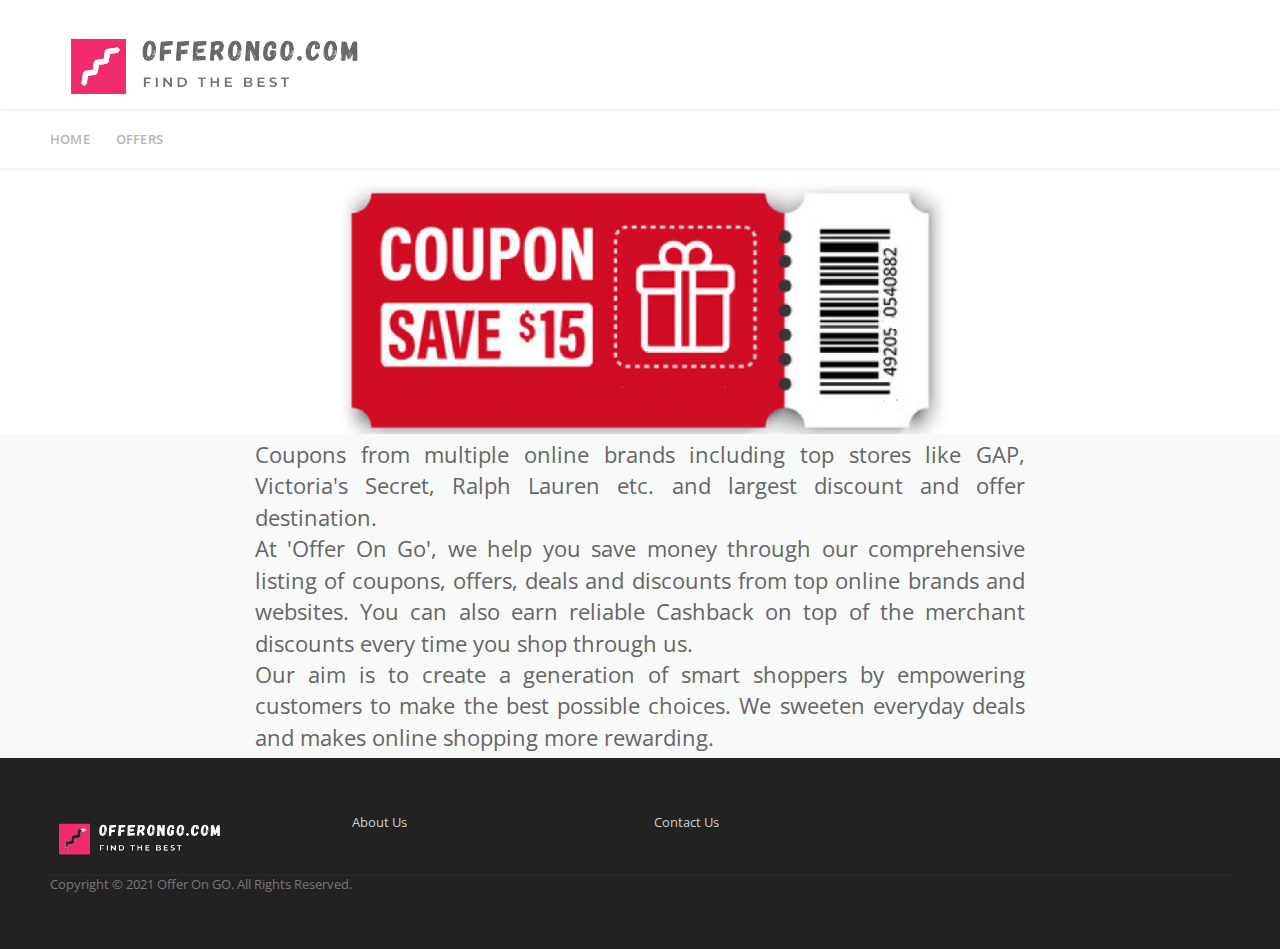
==== commit ae691b5d: "About Final" ====
--- a/about.html
+++ b/about.html
@@ -145,7 +145,7 @@
             <aside id="nav_menu-1">
               <div class="menu-footer-column-1-container">
                 <ul id="menu-footer-column-1" class="menu">
-                  <li class="menu-item menu-item-type-custom menu-item-object-custom"><a href="http://dealavenues.com/about-us/"><i class="fa fa-arrow-right"></i> About Us</a></li>
+                  <li class="menu-item menu-item-type-custom menu-item-object-custom"><a href="about.html"><i class="fa fa-arrow-right"></i> About Us</a></li>
 
                 </ul>
               </div>
@@ -155,7 +155,6 @@
             <aside id="nav_menu-2">
               <div class="menu-footer-column-2-container">
                 <ul id="menu-footer-column-2" class="menu">
-                  <li id="menu-item-493" class="menu-item menu-item-type-custom menu-item-object-custom menu-item-493"><a href="http://dealavenues.com/how-to-use/"><i class="fa fa-arrow-right"></i> How to Use</a></li>
                   <li id="menu-item-495" class="menu-item menu-item-type-custom menu-item-object-custom menu-item-495"><a href="mailto:contact@offerongo.com"><i class="fa fa-arrow-right"></i> Contact Us</a></li>
                 </ul>
               </div>
